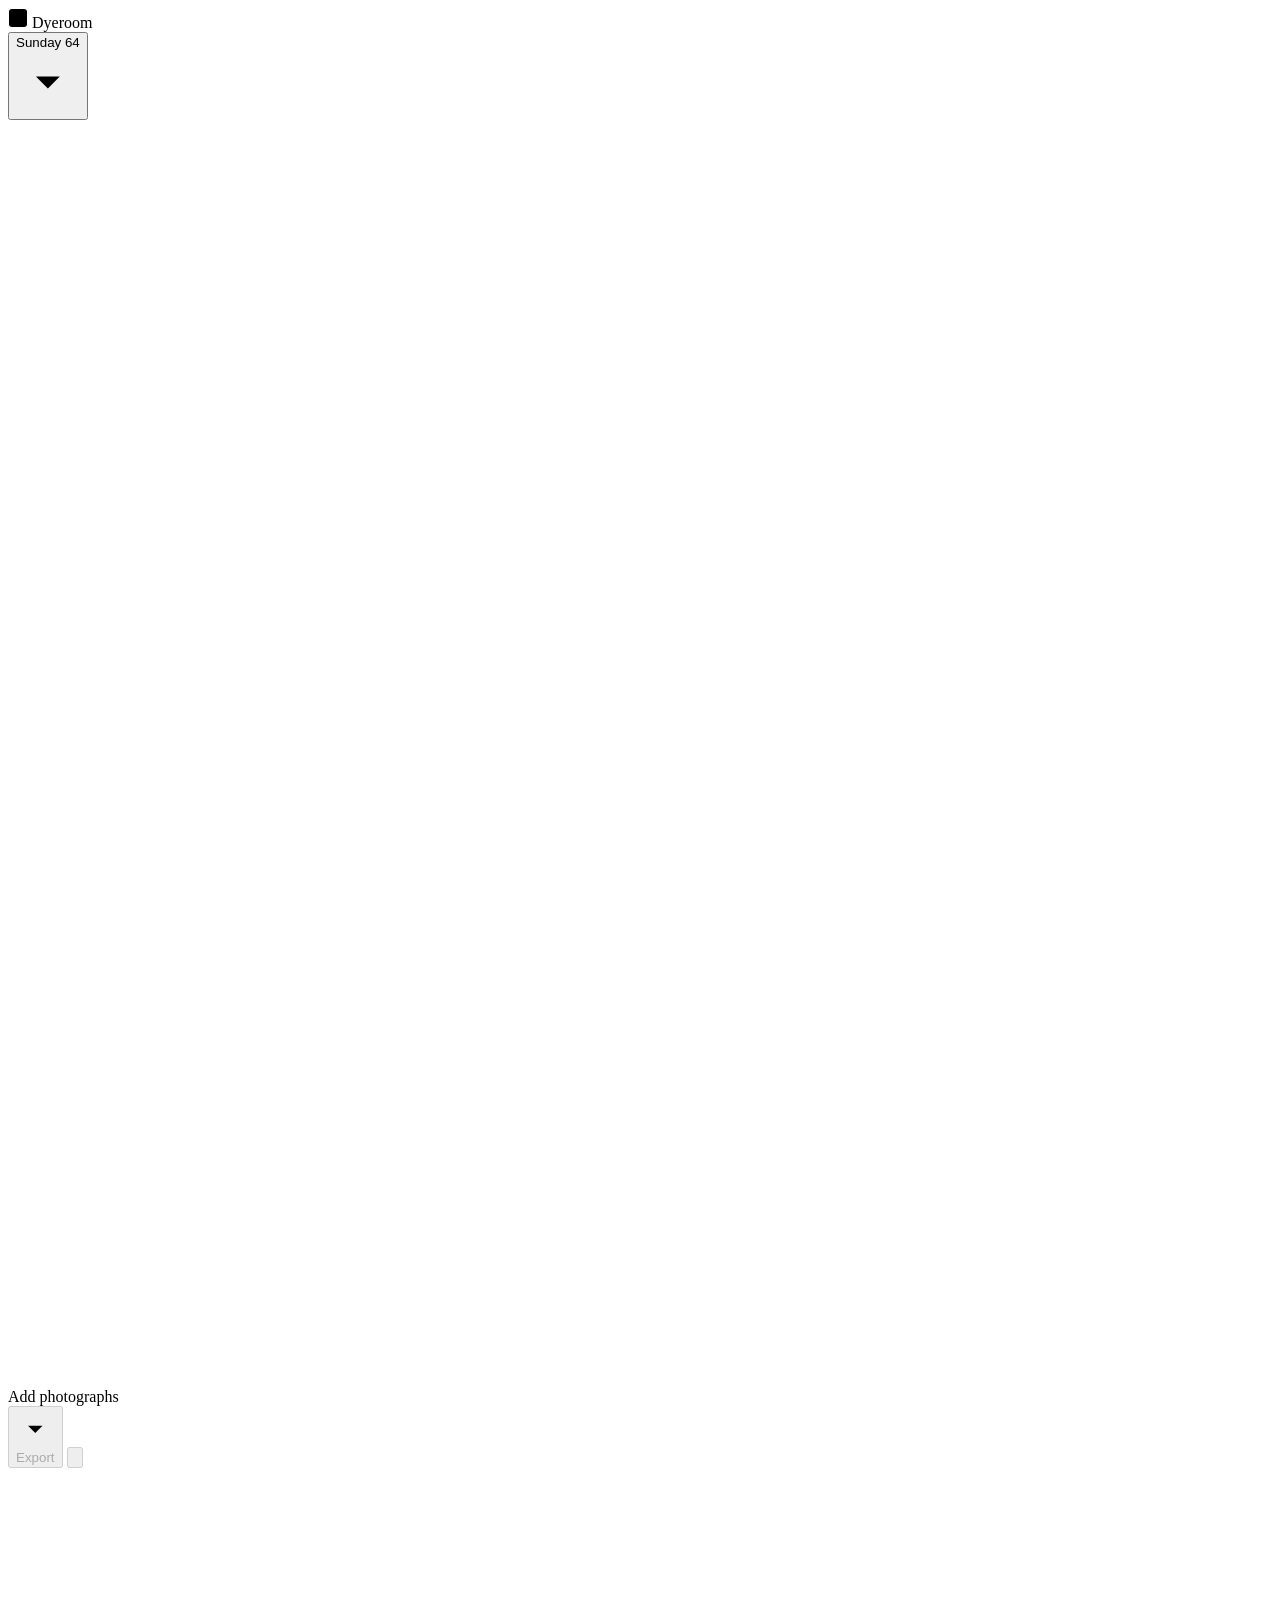
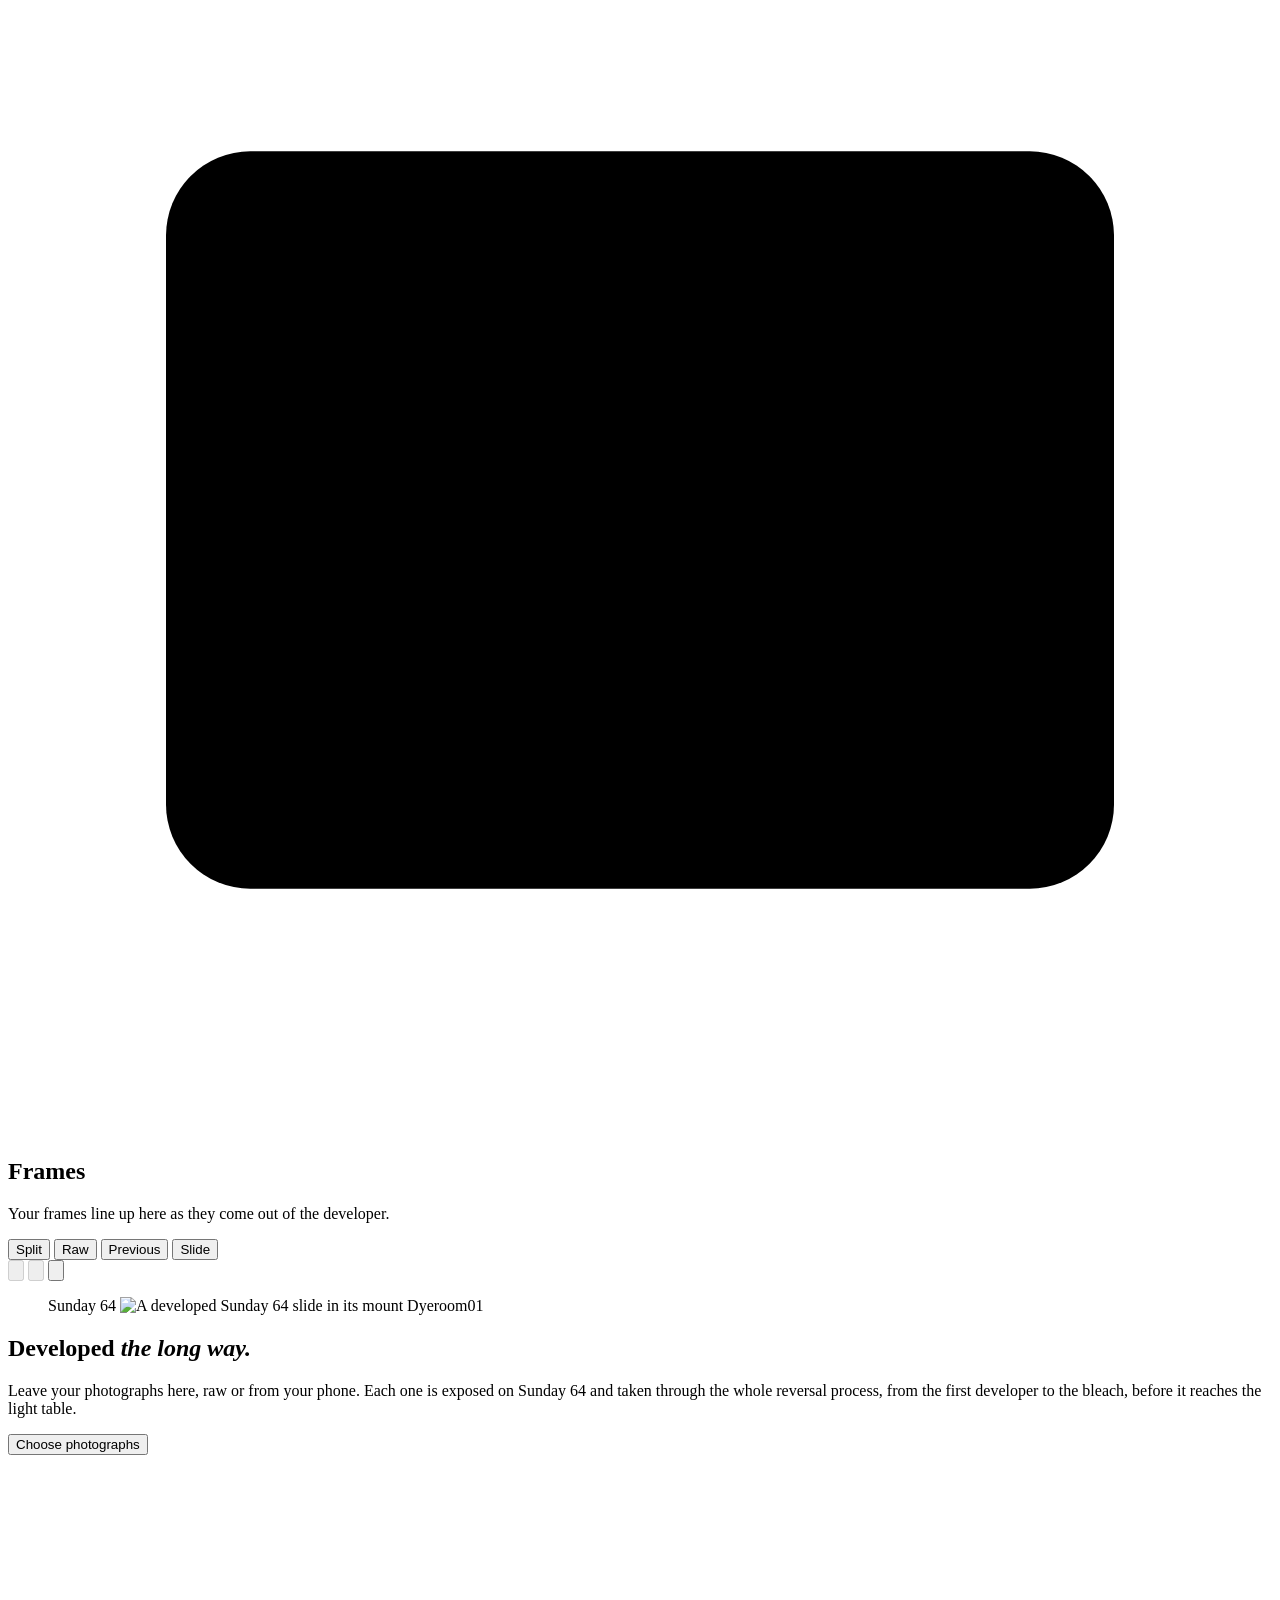
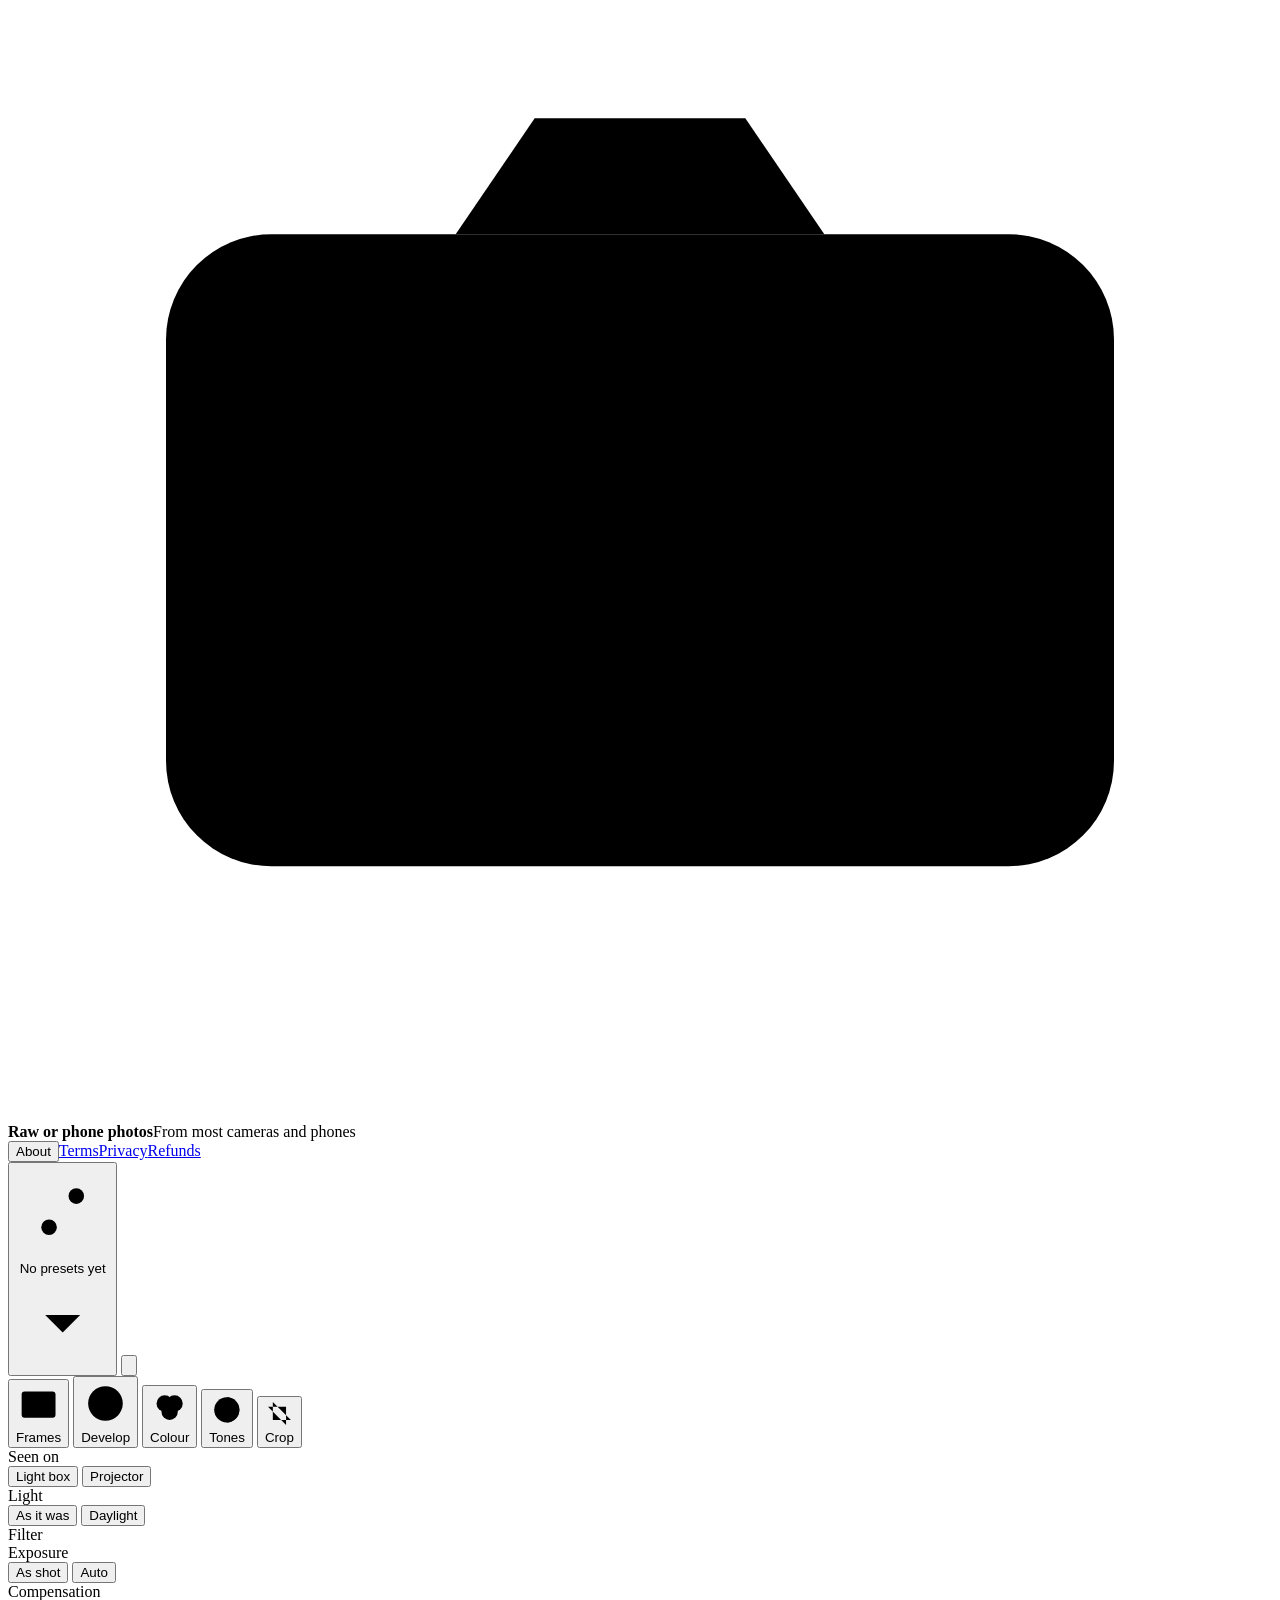
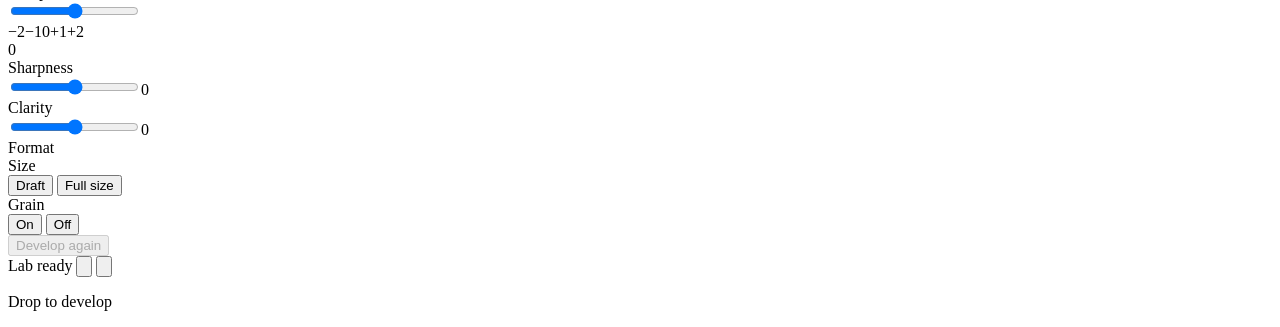
==== dyeroom/web/static/index.html @ c840f099 "Dyeroom: simulated slide and black-and-white film, open source under the AGPL The film model, the we" ====
<!doctype html>
<html lang="en">
<head>
<meta charset="utf-8">
<meta name="viewport" content="width=device-width, initial-scale=1">
<title>Dyeroom: the lab</title>
<meta name="robots" content="noindex">
<meta name="theme-color" content="#141311">
<link rel="icon" href="/static/icon.svg" type="image/svg+xml">
<link rel="icon" href="/favicon.ico" sizes="48x48">
<link rel="apple-touch-icon" href="/static/apple-touch-icon.png">
<link rel="manifest" href="/static/site.webmanifest">
<link rel="stylesheet" href="/static/style.css">
</head>
<body>
<div class="app">

<header class="topbar">
  <span class="brand">
    <svg width="20" height="20" viewBox="0 0 20 20" aria-hidden="true"><rect x="1" y="1" width="18" height="18" rx="3" class="card"></rect><rect x="4" y="6" width="12" height="8" rx="1" class="window"></rect><rect x="6" y="3" width="8" height="1.5" class="print"></rect></svg>
    Dyeroom
  </span>
  <span class="sep" aria-hidden="true"></span>
  <div class="picker">
    <button class="picker-button" id="film-button" type="button" aria-haspopup="menu" aria-expanded="false" aria-controls="film-menu" title="Film">
      <span class="film-chip" id="film-chip" aria-hidden="true"></span><span id="film-name">Sunday 64</span><svg class="chev" viewBox="0 0 24 24" aria-hidden="true"><path d="M7.5 10l4.5 4.5 4.5-4.5"/></svg>
    </button>
    <div class="menu" id="film-menu" role="menu" aria-label="Film" hidden></div>
  </div>
  <span class="spacer"></span>
  <button class="btn" id="sign-in" hidden>Sign in</button>
  <button class="btn account" id="account" hidden><svg viewBox="0 0 24 24" aria-hidden="true"><rect x="3" y="5" width="18" height="14" rx="1.6"/><rect x="6.5" y="9.5" width="11" height="5" rx="0.6"/><path d="M6.5 7.2h.01M9.5 7.2h.01M12.5 7.2h.01M15.5 7.2h.01M18.5 7.2h.01M6.5 16.8h.01M9.5 16.8h.01M12.5 16.8h.01M15.5 16.8h.01M18.5 16.8h.01"/></svg><span id="account-label"></span></button>
  <label class="btn with-icon" id="add" title="Raw files from most cameras, or JPEG, HEIC, TIFF and PNG (O)"><svg viewBox="0 0 24 24" aria-hidden="true"><path d="M12 5.5v13M5.5 12h13"/></svg><span>Add photographs</span><input type="file" id="picker" multiple hidden></label>
  <div class="split-button">
    <button class="btn primary with-icon" id="export-jpg" type="button" disabled title="Export JPEG (E)"><svg viewBox="0 0 24 24" aria-hidden="true"><path d="M12 4.5v10.5M7.5 10.5 12 15l4.5-4.5M5 19.5h14"/></svg><span>Export</span></button>
    <button class="btn primary more" id="export-more" type="button" disabled aria-haspopup="menu" aria-expanded="false" aria-controls="export-menu" aria-label="Choose the export format"><svg class="chev" viewBox="0 0 24 24" aria-hidden="true"><path d="M7.5 10l4.5 4.5 4.5-4.5"/></svg></button>
    <div class="menu" id="export-menu" role="menu" aria-label="Export" hidden></div>
  </div>
</header>

<div class="workspace">
  <nav class="library" id="library" aria-label="Frames">
    <div class="panel-head">
      <h2><svg viewBox="0 0 24 24" aria-hidden="true"><rect x="3" y="5" width="18" height="14" rx="1.6"/><rect x="6.5" y="9.5" width="11" height="5" rx="0.6"/><path d="M6.5 7.2h.01M9.5 7.2h.01M12.5 7.2h.01M15.5 7.2h.01M18.5 7.2h.01M6.5 16.8h.01M9.5 16.8h.01M12.5 16.8h.01M15.5 16.8h.01M18.5 16.8h.01"/></svg>Frames</h2>
      <span class="panel-tools">
        <button class="link" id="develop-all" hidden title="Develop every frame not developed yet, each with its own settings">Develop all</button>
        <button class="link" id="clear" hidden title="Delete every frame from the lab now">Clear</button>
        <span class="count" id="count"></span>
      </span>
    </div>
    <ul class="photos" id="photos"></ul>
    <p class="library-empty" id="library-empty">Your frames line up here as they come out of the developer.</p>
  </nav>

  <main class="viewer">
    <div class="toolbar">
      <div class="seg" id="compare" role="group" aria-label="Compare">
        <button data-compare="split" aria-pressed="true" title="Raw and result side by side (1)">Split</button>
        <button data-compare="raw" aria-pressed="false" title="The raw; click again for the result (2, or \ to switch)">Raw</button>
        <button data-compare="previous" aria-pressed="false" title="The development before this one, with the same finishing adjustments (3)">Previous</button>
        <button data-compare="slide" aria-pressed="false" title="The result; click again for the raw (4, or \ to switch)">Slide</button>
      </div>
      <span class="spacer"></span>
      <span class="mono meta" id="meta"></span>
      <span class="history" role="group" aria-label="Undo and redo">
        <button class="tool" id="undo" type="button" title="Undo" aria-label="Undo" disabled><svg viewBox="0 0 24 24" aria-hidden="true"><path d="M9 14.5 4.5 10 9 5.5"/><path d="M4.5 10h10a5 5 0 0 1 0 10H12"/></svg></button>
        <button class="tool" id="redo" type="button" title="Redo" aria-label="Redo" disabled><svg viewBox="0 0 24 24" aria-hidden="true"><path d="M15 14.5 19.5 10 15 5.5"/><path d="M19.5 10h-10a5 5 0 0 0 0 10H12"/></svg></button>
      </span>
      <button class="tool" id="fullscreen" type="button" title="Full screen (F)" aria-label="Full screen"><svg class="enter" viewBox="0 0 24 24" aria-hidden="true"><path d="M4.5 9V4.5H9M15 4.5h4.5V9M19.5 15v4.5H15M9 19.5H4.5V15"/></svg><svg class="leave" viewBox="0 0 24 24" aria-hidden="true"><path d="M9 4.5V9H4.5M19.5 9H15V4.5M15 19.5V15h4.5M4.5 15H9v4.5"/></svg></button>
    </div>

    <div class="stage" id="stage">
      <section class="welcome" id="welcome">
        <div class="welcome-top">
          <figure class="mount">
            <span class="mount-print mount-top">Sunday 64</span>
            <span class="mount-window"><img src="/static/sample-slide.jpg" alt="A developed Sunday 64 slide in its mount"></span>
            <span class="mount-print mount-bottom"><span>Dyeroom</span><span class="mono" id="mount-date"></span><span class="mono">01</span></span>
          </figure>
          <h1>Developed <em>the long way.</em></h1>
        </div>
        <div class="welcome-rest">
          <p class="pitch" id="pitch">Leave your photographs here, raw or from your phone. Each one is exposed on Sunday 64 and taken through the whole reversal process, from the first developer to the bleach, before it reaches the light table.</p>
          <div class="actions">
            <button class="btn primary" id="choose">Choose photographs</button>
            <button class="btn" id="sample" hidden>Try a sample</button>
          </div>
          <div class="features">
            <button class="feature" id="fact-film" hidden><svg viewBox="0 0 24 24" aria-hidden="true"><rect x="3" y="5" width="18" height="14" rx="1.6"/><rect x="6.5" y="9.5" width="11" height="5" rx="0.6"/><path d="M6.5 7.2h.01M9.5 7.2h.01M12.5 7.2h.01M15.5 7.2h.01M18.5 7.2h.01M6.5 16.8h.01M9.5 16.8h.01M12.5 16.8h.01M15.5 16.8h.01M18.5 16.8h.01"/></svg><span class="feature-text"><b id="fact-film-title"></b><span id="fact-film-note"></span></span></button>
            <a class="feature" id="fact-free" target="_blank" rel="noopener" hidden><svg viewBox="0 0 24 24" aria-hidden="true"><path d="M5 9.5h11v4.5a5 5 0 0 1-5 5h-1a5 5 0 0 1-5-5z"/><path d="M16 11h1.6a2.4 2.4 0 0 1 0 4.8H16"/><path d="M9 3.8c-.6.7-.6 1.5 0 2.2M12.5 3.8c-.6.7-.6 1.5 0 2.2"/></svg><span class="feature-text"><b>Free to use</b><span>Support it with a coffee</span></span></a>
            <div class="feature" id="fact-privacy" hidden title=""><svg viewBox="0 0 24 24" aria-hidden="true"><rect x="5" y="10.5" width="14" height="9.5" rx="2"/><path d="M8.5 10.5V8a3.5 3.5 0 0 1 7 0v2.5M12 14.4v2"/></svg><span class="feature-text"><b>Nothing is stored</b><span>Deleted when you leave</span></span></div>
            <div class="feature" id="fact-formats"><svg viewBox="0 0 24 24" aria-hidden="true"><path d="M8.5 7.2 10 5h4l1.5 2.2"/><rect x="3" y="7.2" width="18" height="12" rx="2"/><circle cx="12" cy="13.2" r="3.4"/></svg><span class="feature-text"><b>Raw or phone photos</b><span id="fact-formats-note">From most cameras and phones</span></span></div>
          </div>
          <nav class="legal-links" aria-label="Legal"><button type="button" id="about-link">About</button><a href="/terms">Terms</a><a href="/privacy">Privacy</a><a href="/refunds" class="refunds-link">Refunds</a><a class="contact-link" hidden>Contact</a></nav>
        </div>
      </section>

      <figure class="frame" id="frame" hidden>
        <div class="pane" id="pane-after"><div class="film"><img id="after" alt="Developed on Sunday 64"><canvas id="graded" hidden></canvas></div></div>
        <div class="pane" id="pane-before"><div class="film"><img id="before" alt="The raw file, rendered neutrally"><canvas id="graded-before" hidden></canvas></div></div>
        <div class="divider" id="divider" aria-hidden="true"><span class="knob"><svg viewBox="0 0 24 24"><path d="M9.5 7.5 5 12l4.5 4.5M14.5 7.5 19 12l-4.5 4.5"/></svg></span></div>
        <span class="tag tag-raw">Raw</span>
        <span class="tag tag-slide">Sunday 64</span>
        <div class="crop-box" id="crop-box" hidden>
          <span class="thirds" aria-hidden="true"></span>
          <span class="crop-handle corner" data-handle="nw"></span><span class="crop-handle corner" data-handle="ne"></span>
          <span class="crop-handle corner" data-handle="sw"></span><span class="crop-handle corner" data-handle="se"></span>
          <span class="crop-handle edge" data-handle="n"></span><span class="crop-handle edge" data-handle="s"></span>
          <span class="crop-handle edge" data-handle="w"></span><span class="crop-handle edge" data-handle="e"></span>
        </div>
      </figure>

      <div class="working" id="working" hidden>
        <img class="lab original" id="original" alt="" hidden>
        <canvas class="lab" id="lab" aria-hidden="true"></canvas>
        <div class="working-text">
          <p class="stage-name" id="stage-name"></p>
          <p class="step" id="step"></p>
          <div class="rule"><div class="rule-fill" id="rule-fill"></div></div>
          <div class="working-actions" id="working-ready" hidden>
            <button class="btn primary" id="develop-this" title="Develop this frame (D)">Develop</button>
            <button class="btn" id="develop-rest" hidden title="Develop every frame not developed yet, each with its own settings">Develop all</button>
          </div>
          <button class="btn primary" id="working-buy" hidden>Buy film</button>
          <div class="working-actions" id="working-mono" hidden>
            <button class="btn primary" id="as-print">Print on Monday 400</button>
            <button class="btn" id="as-colour" hidden title="An AI model guesses the colours; the tones stay the photograph's own">Colourise, then develop</button>
          </div>
        </div>
      </div>
    </div>

    <div class="infobar" id="infobar"></div>
  </main>

  <div class="splitter" id="split-library" data-pane="library" role="separator" aria-orientation="vertical" aria-controls="library" aria-label="Width of the frames" tabindex="0" title="Drag to resize; double-click for the usual width"></div>
  <div class="splitter" id="split-inspector" data-pane="inspector" role="separator" aria-orientation="vertical" aria-controls="inspector" aria-label="Width of the tools" tabindex="0" title="Drag to resize; double-click for the usual width"></div>

  <aside class="inspector" id="inspector" aria-label="Inspector">
    <div class="presets">
      <button class="preset-button empty" id="preset-button" aria-haspopup="menu" aria-expanded="false" aria-controls="preset-menu" title="Presets">
        <svg viewBox="0 0 24 24" aria-hidden="true"><path d="M4 8h9.5M17.5 8H20M4 16h2.5M10.5 16H20"/><circle cx="15.5" cy="8" r="2"/><circle cx="8.5" cy="16" r="2"/></svg>
        <span class="preset-name" id="preset-current">No presets yet</span>
        <svg class="chevron" viewBox="0 0 24 24" aria-hidden="true"><path d="M7.5 10l4.5 4.5 4.5-4.5"/></svg>
      </button>
      <button class="preset-add" id="preset-new" title="Save these settings as a preset" aria-label="Save these settings as a preset">
        <svg viewBox="0 0 24 24" aria-hidden="true"><path d="M12 5.5v13M5.5 12h13"/></svg>
      </button>
      <div class="menu" id="preset-menu" role="menu" aria-label="Presets" hidden></div>
    </div>
    <nav class="tabs" id="tabs" role="tablist" aria-label="Tools">
      <button class="tab tab-frames" role="tab" id="tab-frames" data-tab="frames" aria-controls="library" aria-selected="false"><svg viewBox="0 0 24 24" aria-hidden="true"><rect x="3" y="5" width="18" height="14" rx="1.6"/><rect x="6.5" y="9.5" width="11" height="5" rx="0.6"/><path d="M6.5 7.2h.01M9.5 7.2h.01M12.5 7.2h.01M15.5 7.2h.01M18.5 7.2h.01M6.5 16.8h.01M9.5 16.8h.01M12.5 16.8h.01M15.5 16.8h.01M18.5 16.8h.01"/></svg><span>Frames<span class="tab-count mono" id="tab-count"></span></span></button>
      <button class="tab" role="tab" id="tab-develop" data-tab="develop" aria-controls="sect-develop" aria-selected="true"><svg viewBox="0 0 24 24" aria-hidden="true"><circle cx="12" cy="12" r="8.5"/><path d="M12 3.5l3.4 5.9M20.5 12h-6.8M16.3 19.4 12.9 13.5M7.7 19.4l3.4-5.9M3.5 12h6.8M7.7 4.6l3.4 5.9"/></svg><span>Develop</span></button>
      <button class="tab" role="tab" id="tab-colour" data-tab="colour" aria-controls="sect-colour" aria-selected="false"><svg viewBox="0 0 24 24" aria-hidden="true"><circle cx="9" cy="9.5" r="5"/><circle cx="15" cy="9.5" r="5"/><circle cx="12" cy="14.5" r="5"/></svg><span>Colour</span></button>
      <button class="tab" role="tab" id="tab-tones" data-tab="tones" aria-controls="sect-tones" aria-selected="false"><svg viewBox="0 0 24 24" aria-hidden="true"><circle cx="12" cy="12" r="8.5"/><path class="fill" d="M12 3.5a8.5 8.5 0 0 1 0 17z"/></svg><span>Tones</span></button>
      <button class="tab" role="tab" id="tab-crop" data-tab="crop" aria-controls="sect-crop" aria-selected="false"><svg viewBox="0 0 24 24" aria-hidden="true"><path d="M6.5 2.5v15h15M2.5 6.5h15v15"/></svg><span>Crop</span></button>
    </nav>
    <section class="sect" id="sect-develop" role="tabpanel" aria-labelledby="tab-develop">
      <div class="sect-body">
        <div class="rows">
          <span class="label" data-film="colour">Seen on</span>
          <div class="seg" role="group" aria-label="Seen on" data-film="colour">
            <button data-key="view" data-value="lightbox">Light box</button>
            <button data-key="view" data-value="projector">Projector</button>
          </div>
          <span class="label" data-film="colour">Light</span>
          <div class="seg" role="group" aria-label="Light" data-film="colour">
            <button data-key="light" data-value="native" title="Daylight film sees the scene's real light">As it was</button>
            <button data-key="light" data-value="balanced" title="As if everything were lit by daylight">Daylight</button>
          </div>
          <span class="label" id="filter-label" data-film="colour">Filter</span>
          <div class="dropdown" id="filter" data-film="colour"></div>
          <span class="label" data-film="mono" hidden>Rated at</span>
          <div class="seg" role="group" aria-label="Rated at" data-film="mono" hidden title="Exposure index: 1600 and 3200 are push-developed">
            <button data-key="rating" data-value="400">400</button>
            <button data-key="rating" data-value="800">800</button>
            <button data-key="rating" data-value="1600">1600</button>
            <button data-key="rating" data-value="3200">3200</button>
          </div>
          <span class="label" id="bw-filter-label" data-film="mono" hidden>Filter</span>
          <div class="dropdown" id="bw-filter" data-film="mono" hidden></div>
          <span class="label">Exposure</span>
          <div class="seg" role="group" aria-label="Exposure">
            <button data-key="exposure" data-value="camera" title="As bright as the raw file, rendered neutrally">As shot</button>
            <button data-key="exposure" data-value="auto" title="Placed from the scene itself: corrects under- and overexposed files">Auto</button>
          </div>
          <label class="label" for="ev">Compensation</label>
          <div class="dial">
            <div class="dial-track">
              <input type="range" id="ev" min="-6" max="6" step="1" value="0">
              <div class="scale mono" aria-hidden="true"><span>−2</span><span>−1</span><span>0</span><span>+1</span><span>+2</span></div>
            </div>
            <output class="mono" id="ev-out">0</output>
          </div>
          <label class="label" for="sharpness">Sharpness</label>
          <div class="slider" title="Softer, like an older lens, or crisper. Any sharpening the camera added is taken out first"><input type="range" id="sharpness" min="-100" max="100" step="5" value="0"><output class="mono" id="sharpness-out">0</output></div>
          <label class="label" for="clarity">Clarity</label>
          <div class="slider" title="Contrast of textures and details, without changing the light and dark of larger areas"><input type="range" id="clarity" min="-100" max="100" step="5" value="0"><output class="mono" id="clarity-out">0</output></div>
          <span class="label" data-film="mono" hidden>Paper grade</span>
          <div class="seg" role="group" aria-label="Paper grade" data-film="mono" hidden title="Softer to harder printing paper">
            <button data-key="grade" data-value="1">1</button>
            <button data-key="grade" data-value="2">2</button>
            <button data-key="grade" data-value="3">3</button>
            <button data-key="grade" data-value="4">4</button>
            <button data-key="grade" data-value="5">5</button>
          </div>
          <span class="label" data-film="mono" hidden>Selenium</span>
          <div class="seg" role="group" aria-label="Selenium toner" data-film="mono" hidden>
            <button data-key="toning" data-value="none">None</button>
            <button data-key="toning" data-value="light" title="Selenium toner 1+20: deeper blacks, barely any colour change">Light</button>
            <button data-key="toning" data-value="strong" title="Selenium toner 1+5: shadows and mid-tones turn purplish brown">Strong</button>
          </div>
          <span class="label" id="format-label">Format</span>
          <div class="dropdown" id="format" title="On a bigger frame the grain is finer"></div>
          <span class="label">Size</span>
          <div class="seg" role="group" aria-label="Size">
            <button data-key="size" data-value="draft" id="size-draft">Draft</button>
            <button data-key="size" data-value="full" id="size-full">Full size</button>
          </div>
          <span class="label">Grain</span>
          <div class="seg" role="group" aria-label="Grain">
            <button data-key="grain" data-value="true">On</button>
            <button data-key="grain" data-value="false">Off</button>
          </div>
        </div>
        <p class="note" id="sharpening-note" hidden>The camera sharpened this photograph. The film is exposed without that sharpening, as it would have seen the scene; move Sharpness to the right for a crisper picture.</p>
        <button class="btn block" id="again" disabled>Develop again</button>
      </div>
    </section>

    <section class="sect" id="sect-colour" role="tabpanel" aria-labelledby="tab-colour" hidden>
      <div class="sect-body">
        <div class="bands" id="bands" role="group" aria-label="Colour to adjust"></div>
        <div class="rows trio">
          <label class="label" for="band-hue">Hue</label>
          <div class="slider"><input type="range" id="band-hue" min="-100" max="100" value="0" data-param="0"><output class="mono">0</output></div>
          <label class="label" for="band-sat">Saturation</label>
          <div class="slider"><input type="range" id="band-sat" min="-100" max="100" value="0" data-param="1"><output class="mono">0</output></div>
          <label class="label" for="band-light">Light</label>
          <div class="slider"><input type="range" id="band-light" min="-100" max="100" value="0" data-param="2"><output class="mono">0</output></div>
        </div>
        <button class="btn block" id="reset-colour" disabled>Reset colour</button>
      </div>
    </section>

    <section class="sect" id="sect-tones" role="tabpanel" aria-labelledby="tab-tones" hidden>
      <div class="sect-body">
        <div class="wheels">
          <div class="wheel" data-wheel="shadows"><canvas width="216" height="216" aria-label="Shadows colour: drag to tint, double-click to clear"></canvas><span class="label">Shadows</span><input type="range" min="-100" max="100" value="0" aria-label="Shadows light"></div>
          <div class="wheel" data-wheel="midtones"><canvas width="216" height="216" aria-label="Midtones colour: drag to tint, double-click to clear"></canvas><span class="label">Midtones</span><input type="range" min="-100" max="100" value="0" aria-label="Midtones light"></div>
          <div class="wheel" data-wheel="highlights"><canvas width="216" height="216" aria-label="Highlights colour: drag to tint, double-click to clear"></canvas><span class="label">Highlights</span><input type="range" min="-100" max="100" value="0" aria-label="Highlights light"></div>
        </div>
        <button class="btn block" id="reset-tones" disabled>Reset tones</button>
      </div>
    </section>

    <section class="sect" id="sect-crop" role="tabpanel" aria-labelledby="tab-crop" hidden>
      <div class="sect-body">
        <div class="rows trio">
          <span class="label" id="aspect-label">Aspect</span>
          <div class="pair">
            <div class="dropdown" id="aspect"></div>
            <button class="tool framed" id="aspect-swap" type="button" title="Portrait or landscape" aria-label="Switch the crop between portrait and landscape"><svg viewBox="0 0 24 24" aria-hidden="true"><rect x="4" y="7" width="11" height="13" rx="1.5"/><path d="M15 4.5h2.5a2 2 0 0 1 2 2V9M17.5 11.5l2-2.5 2 2.5"/></svg></button>
          </div>
          <label class="label" for="straighten">Straighten</label>
          <div class="slider"><input type="range" id="straighten" min="-45" max="45" step="0.1" value="0"><output class="mono" id="straighten-out">0°</output></div>
          <span class="label">Rotate</span>
          <div class="pair">
            <button class="btn with-icon" id="rotate-left" type="button" title="Turn a quarter to the left ([)"><svg viewBox="0 0 24 24" aria-hidden="true"><path d="M8 4.5 4.5 8 8 11.5"/><path d="M4.5 8H14a5.5 5.5 0 0 1 0 11h-3"/></svg><span>Left</span></button>
            <button class="btn with-icon" id="rotate-right" type="button" title="Turn a quarter to the right (])"><svg viewBox="0 0 24 24" aria-hidden="true"><path d="M16 4.5 19.5 8 16 11.5"/><path d="M19.5 8H10a5.5 5.5 0 0 0 0 11h3"/></svg><span>Right</span></button>
          </div>
        </div>
        <p class="note">Drag the corners on the photograph. The crop is made from the developed slide at export, like cropping a scan: it enlarges the grain with the picture.</p>
        <div class="finish">
          <button class="btn" id="reset-crop" disabled>Reset crop</button>
          <button class="btn primary" id="crop-done" title="Back to the picture, cropped (Return)">Done</button>
        </div>
      </div>
    </section>
  </aside>
</div>

<aside class="coffee-note" id="coffee-note" aria-labelledby="coffee-title" aria-live="polite" hidden>
  <figure class="coffee-mount" aria-hidden="true"><img id="coffee-frame" alt=""></figure>
  <div class="coffee-text">
    <h2 id="coffee-title">Five frames developed</h2>
    <p>Dyeroom is free, and made by one photographer. If it is useful to you, a coffee keeps the lab running and the work going.</p>
    <div class="coffee-actions">
      <a class="coffee-go" id="coffee-go" target="_blank" rel="noopener"><svg viewBox="0 0 24 24" aria-hidden="true"><path d="M5 9.5h11v4.5a5 5 0 0 1-5 5h-1a5 5 0 0 1-5-5z"/><path d="M16 11h1.6a2.4 2.4 0 0 1 0 4.8H16"/><path d="M9 3.8c-.6.7-.6 1.5 0 2.2M12.5 3.8c-.6.7-.6 1.5 0 2.2"/></svg>Buy me a coffee</a>
      <button class="link" id="coffee-later" type="button">Not now</button>
    </div>
  </div>
</aside>

<footer class="statusbar" id="statusbar">
  <span class="lamp" id="lamp" aria-hidden="true"></span>
  <span id="status-text">Lab ready</span>
  <span class="status-bar" id="status-bar" hidden><span id="status-fill"></span></span>
  <span class="spacer"></span>
  <span id="queue"></span>
  <a class="status-link donate-link" id="donate-status" target="_blank" rel="noopener" hidden><svg viewBox="0 0 24 24" aria-hidden="true"><path d="M5 9.5h11v4.5a5 5 0 0 1-5 5h-1a5 5 0 0 1-5-5z"/><path d="M16 11h1.6a2.4 2.4 0 0 1 0 4.8H16"/><path d="M9 3.8c-.6.7-.6 1.5 0 2.2M12.5 3.8c-.6.7-.6 1.5 0 2.2"/></svg>Buy me a coffee</a>
  <button class="status-tool" id="keys-open" type="button" title="Keyboard shortcuts (?)" aria-label="Keyboard shortcuts"><svg viewBox="0 0 24 24" aria-hidden="true"><rect x="2.5" y="6" width="19" height="12" rx="2"/><path d="M6 9.5h.01M9 9.5h.01M12 9.5h.01M15 9.5h.01M18 9.5h.01M6 12.5h.01M18 12.5h.01M9 12.5h6M8 15h8"/></svg></button>
  <button class="status-tool" id="about-open" type="button" title="About Dyeroom" aria-label="About Dyeroom"><svg viewBox="0 0 24 24" aria-hidden="true"><circle cx="12" cy="12" r="8.5"/><path d="M12 11v5.5M12 7.8h.01"/></svg></button>
</footer>
</div>

<dialog class="dialog sheet" id="about" aria-labelledby="about-title" tabindex="-1">
  <header class="sheet-head">
    <svg class="sheet-mark" viewBox="0 0 20 20" aria-hidden="true"><rect x="1" y="1" width="18" height="18" rx="3" class="card"></rect><rect x="4" y="6" width="12" height="8" rx="1" class="window"></rect><rect x="6" y="3" width="8" height="1.5" class="print"></rect></svg>
    <div class="sheet-heading"><h2 id="about-title">Dyeroom</h2><p class="sheet-sub">Developed the long way.</p></div>
    <button class="sheet-close" type="button" data-close aria-label="Close"><svg viewBox="0 0 24 24" aria-hidden="true"><path d="M7 7l10 10M17 7 7 17"/></svg></button>
  </header>
  <section class="about-part">
    <h3>How it works</h3>
    <p>Each photograph is exposed on a simulated film and taken through its chemistry step by step. Sunday 64 is a colour slide film: latent image, first developer, re-exposure, three colour developers, bleach and fix, then the slide on a light box or a projector screen. Monday 400 is a black-and-white negative: developer, stop bath and fixer, then enlarged onto paper.</p>
  </section>
  <section class="about-part" id="about-free" hidden>
    <h3>Free to use</h3>
    <p>Every film, setting and kind of export is free for everyone. If Dyeroom is useful to you, you can keep it going with a coffee: <a class="donate-link" target="_blank" rel="noopener"><svg viewBox="0 0 24 24" aria-hidden="true"><path d="M5 9.5h11v4.5a5 5 0 0 1-5 5h-1a5 5 0 0 1-5-5z"/><path d="M16 11h1.6a2.4 2.4 0 0 1 0 4.8H16"/><path d="M9 3.8c-.6.7-.6 1.5 0 2.2M12.5 3.8c-.6.7-.6 1.5 0 2.2"/></svg>Buy me a coffee</a>. A donation buys nothing extra; everyone gets the same.</p>
  </section>
  <section class="about-part" id="about-privacy" hidden>
    <h3>Your photographs</h3>
    <p id="privacy-about"></p>
  </section>
  <section class="about-part">
    <h3>Films and data</h3>
    <p class="fine">Sunday 64 is modelled on Kodak Kodachrome 64, Monday 400 on Kodak Tri-X 400. Kodak, Kodachrome and Tri-X are trademarks of Eastman Kodak Company. Dyeroom is an independent project and is not affiliated with, sponsored by or endorsed by Kodak.</p>
    <p class="fine">Film data from Kodak's Kodachrome 64 data sheets (E-88, E-55) and Tri-X data sheet (F-4017); Status A densitometer response after Giorgianni, Madden &amp; Kriss, via the spektrafilm project by Andrea Volpato. Sample raw from raw.pixls.us (CC0).</p>
  </section>
  <section class="about-part">
    <h3>Colourising</h3>
    <p class="fine">DDColor by Xiaoyang Kang, Tao Yang, Wenqi Ouyang, Peiran Ren, Lingzhi Li and Xuansong Xie (DAMO Academy, Alibaba Group), under the Apache License 2.0. Photographs it colours are marked as edited with generative AI in their metadata, never in the picture. <a href="/licences" target="_blank" rel="noopener">Licences</a></p>
  </section>
  <nav class="legal-links" aria-label="Legal"><a href="/terms" target="_blank" rel="noopener">Terms</a><a href="/privacy" target="_blank" rel="noopener">Privacy</a><a href="/refunds" class="refunds-link" target="_blank" rel="noopener">Refunds</a><a class="contact-link" hidden>Contact</a></nav>
</dialog>

<dialog class="dialog sheet" id="signin" aria-labelledby="signin-title" tabindex="-1">
  <header class="sheet-head">
    <div class="sheet-heading"><h2 id="signin-title">Sign in to develop</h2><p class="sheet-sub">Your first <span id="free-count">5</span> photographs are free. No password to make: use your Apple or Google account.</p></div>
    <button class="sheet-close" type="button" data-close aria-label="Close"><svg viewBox="0 0 24 24" aria-hidden="true"><path d="M7 7l10 10M17 7 7 17"/></svg></button>
  </header>
  <div class="sso" id="providers"></div>
  <p class="fine sheet-fine">By signing in you agree to the <a href="/terms" target="_blank" rel="noopener">terms</a>; the <a href="/privacy" target="_blank" rel="noopener">privacy notice</a> says what is kept. The sample on the first page develops without signing in.</p>
</dialog>

<dialog class="dialog sheet wide" id="film-sheet" aria-labelledby="film-title" tabindex="-1">
  <header class="sheet-head">
    <div class="sheet-heading"><h2 id="film-title">Buy film</h2><p class="sheet-sub" id="film-note"></p></div>
    <button class="sheet-close" type="button" data-close aria-label="Close"><svg viewBox="0 0 24 24" aria-hidden="true"><path d="M7 7l10 10M17 7 7 17"/></svg></button>
  </header>
  <div class="plans" id="plans" role="radiogroup" aria-label="Film to buy"></div>
  <button class="btn primary sheet-cta" id="film-buy" type="button">Buy</button>
  <p class="fine sheet-fine" id="film-fine"></p>
</dialog>

<dialog class="dialog sheet" id="preset-sheet" aria-labelledby="preset-title" tabindex="-1">
  <header class="sheet-head">
    <div class="sheet-heading"><h2 id="preset-title">Save preset</h2><p class="sheet-sub">The development settings and this frame's Colour and Tones, to use on other photographs.</p></div>
    <button class="sheet-close" type="button" data-close aria-label="Close"><svg viewBox="0 0 24 24" aria-hidden="true"><path d="M7 7l10 10M17 7 7 17"/></svg></button>
  </header>
  <form method="dialog" class="sheet-form">
    <label class="field-label" for="preset-name">Name</label>
    <input type="text" class="text" id="preset-name" maxlength="60" placeholder="For example Street at night" autocomplete="off" required>
    <button class="btn primary sheet-cta" value="save">Save preset</button>
    <p class="fine sheet-fine">A preset with the same name is replaced.</p>
  </form>
</dialog>

<dialog class="dialog sheet" id="account-sheet" aria-labelledby="account-title" tabindex="-1">
  <header class="sheet-head">
    <span class="monogram" id="account-initial" aria-hidden="true"></span>
    <div class="sheet-heading"><h2 id="account-title">Account</h2><p class="sheet-sub" id="account-who"></p></div>
    <button class="sheet-close" type="button" data-close aria-label="Close"><svg viewBox="0 0 24 24" aria-hidden="true"><path d="M7 7l10 10M17 7 7 17"/></svg></button>
  </header>
  <div class="stats">
    <div class="stat">
      <span class="stat-label">Frames left</span>
      <b class="stat-value" id="account-frames"></b>
      <span class="stat-note">One per photograph</span>
    </div>
    <div class="stat">
      <span class="stat-label">Plan</span>
      <b class="stat-value" id="account-plan"></b>
      <span class="meter" id="account-meter" hidden><span id="account-meter-fill"></span></span>
      <span class="stat-note" id="account-plan-note"></span>
    </div>
  </div>
  <div class="sheet-list">
    <button class="sheet-row" id="account-buy" type="button"><svg viewBox="0 0 24 24" aria-hidden="true"><rect x="3" y="5" width="18" height="14" rx="1.6"/><rect x="6.5" y="9.5" width="11" height="5" rx="0.6"/><path d="M6.5 7.2h.01M9.5 7.2h.01M12.5 7.2h.01M15.5 7.2h.01M18.5 7.2h.01M6.5 16.8h.01M9.5 16.8h.01M12.5 16.8h.01M15.5 16.8h.01M18.5 16.8h.01"/></svg><span>Buy film</span><svg class="end" viewBox="0 0 24 24" aria-hidden="true"><path d="M10 7l5 5-5 5"/></svg></button>
    <button class="sheet-row" id="account-manage" type="button" hidden><svg viewBox="0 0 24 24" aria-hidden="true"><path d="M6 3.5h12v17l-2-1.3-2 1.3-2-1.3-2 1.3-2-1.3-2 1.3zM9 8.5h6M9 12h6M9 15.5h3.5"/></svg><span id="account-manage-label">Plan and receipts</span><svg class="end" viewBox="0 0 24 24" aria-hidden="true"><path d="M9 6.5h8.5V15M17.5 6.5 7 17"/></svg></button>
    <button class="sheet-row" id="account-out" type="button"><svg viewBox="0 0 24 24" aria-hidden="true"><path d="M14 4.5H6.5a1.5 1.5 0 0 0-1.5 1.5v12a1.5 1.5 0 0 0 1.5 1.5H14M10.5 12H20M16.5 8.5 20 12l-3.5 3.5"/></svg><span>Sign out</span></button>
    <div class="sheet-sep"></div>
    <button class="sheet-row danger" id="account-delete" type="button"><svg viewBox="0 0 24 24" aria-hidden="true"><path d="M4.5 7h15M9.5 7V4.8h5V7M6.5 7l1 12.2h9l1-12.2"/></svg><span>Delete account</span></button>
  </div>
</dialog>

<dialog class="dialog sheet" id="keys-sheet" aria-labelledby="keys-title" tabindex="-1">
  <header class="sheet-head">
    <div class="sheet-heading"><h2 id="keys-title">Keyboard shortcuts</h2><p class="sheet-sub">For the frame in view. Escape leaves full screen.</p></div>
    <button class="sheet-close" type="button" data-close aria-label="Close"><svg viewBox="0 0 24 24" aria-hidden="true"><path d="M7 7l10 10M17 7 7 17"/></svg></button>
  </header>
  <section class="about-part">
    <h3>Frames</h3>
    <dl class="keys">
      <dt><kbd>↑</kbd><kbd>↓</kbd></dt><dd>Previous and next frame</dd>
      <dt><kbd>Delete</kbd></dt><dd>Remove the frame from the lab</dd>
      <dt><kbd>O</kbd></dt><dd>Add photographs</dd>
    </dl>
  </section>
  <section class="about-part">
    <h3>Compare</h3>
    <dl class="keys">
      <dt><kbd>1</kbd><kbd>2</kbd><kbd>3</kbd><kbd>4</kbd></dt><dd>Split, Raw, Previous, Slide</dd>
      <dt><kbd>\</kbd></dt><dd>Switch between the raw and the result</dd>
      <dt><kbd>Space</kbd></dt><dd>Hold to see the raw</dd>
      <dt><kbd>C</kbd></dt><dd>Next comparison</dd>
      <dt><kbd>F</kbd></dt><dd>Full screen</dd>
    </dl>
  </section>
  <section class="about-part">
    <h3>Developing</h3>
    <dl class="keys">
      <dt><kbd>D</kbd></dt><dd>Develop again</dd>
      <dt><kbd class="mod">⌘</kbd><kbd>Z</kbd></dt><dd>Undo a change to Colour, Tones or Crop</dd>
      <dt><kbd>Shift</kbd><kbd class="mod">⌘</kbd><kbd>Z</kbd></dt><dd>Redo</dd>
      <dt><kbd>R</kbd></dt><dd>Crop and straighten; again, or Return, to finish</dd>
      <dt><kbd>[</kbd><kbd>]</kbd></dt><dd>Turn a quarter left or right while cropping</dd>
      <dt><kbd>E</kbd></dt><dd>Export JPEG</dd>
      <dt><kbd>Shift</kbd><kbd>E</kbd></dt><dd>Export 16-bit TIFF</dd>
      <dt><kbd>?</kbd></dt><dd>These shortcuts</dd>
    </dl>
  </section>
</dialog>

<div class="veil" id="veil" aria-hidden="true"><p>Drop to develop</p></div>
<script src="/static/grade.js"></script>
<script src="/static/lab.js"></script>
<script src="/static/app.js"></script>
</body>
</html>
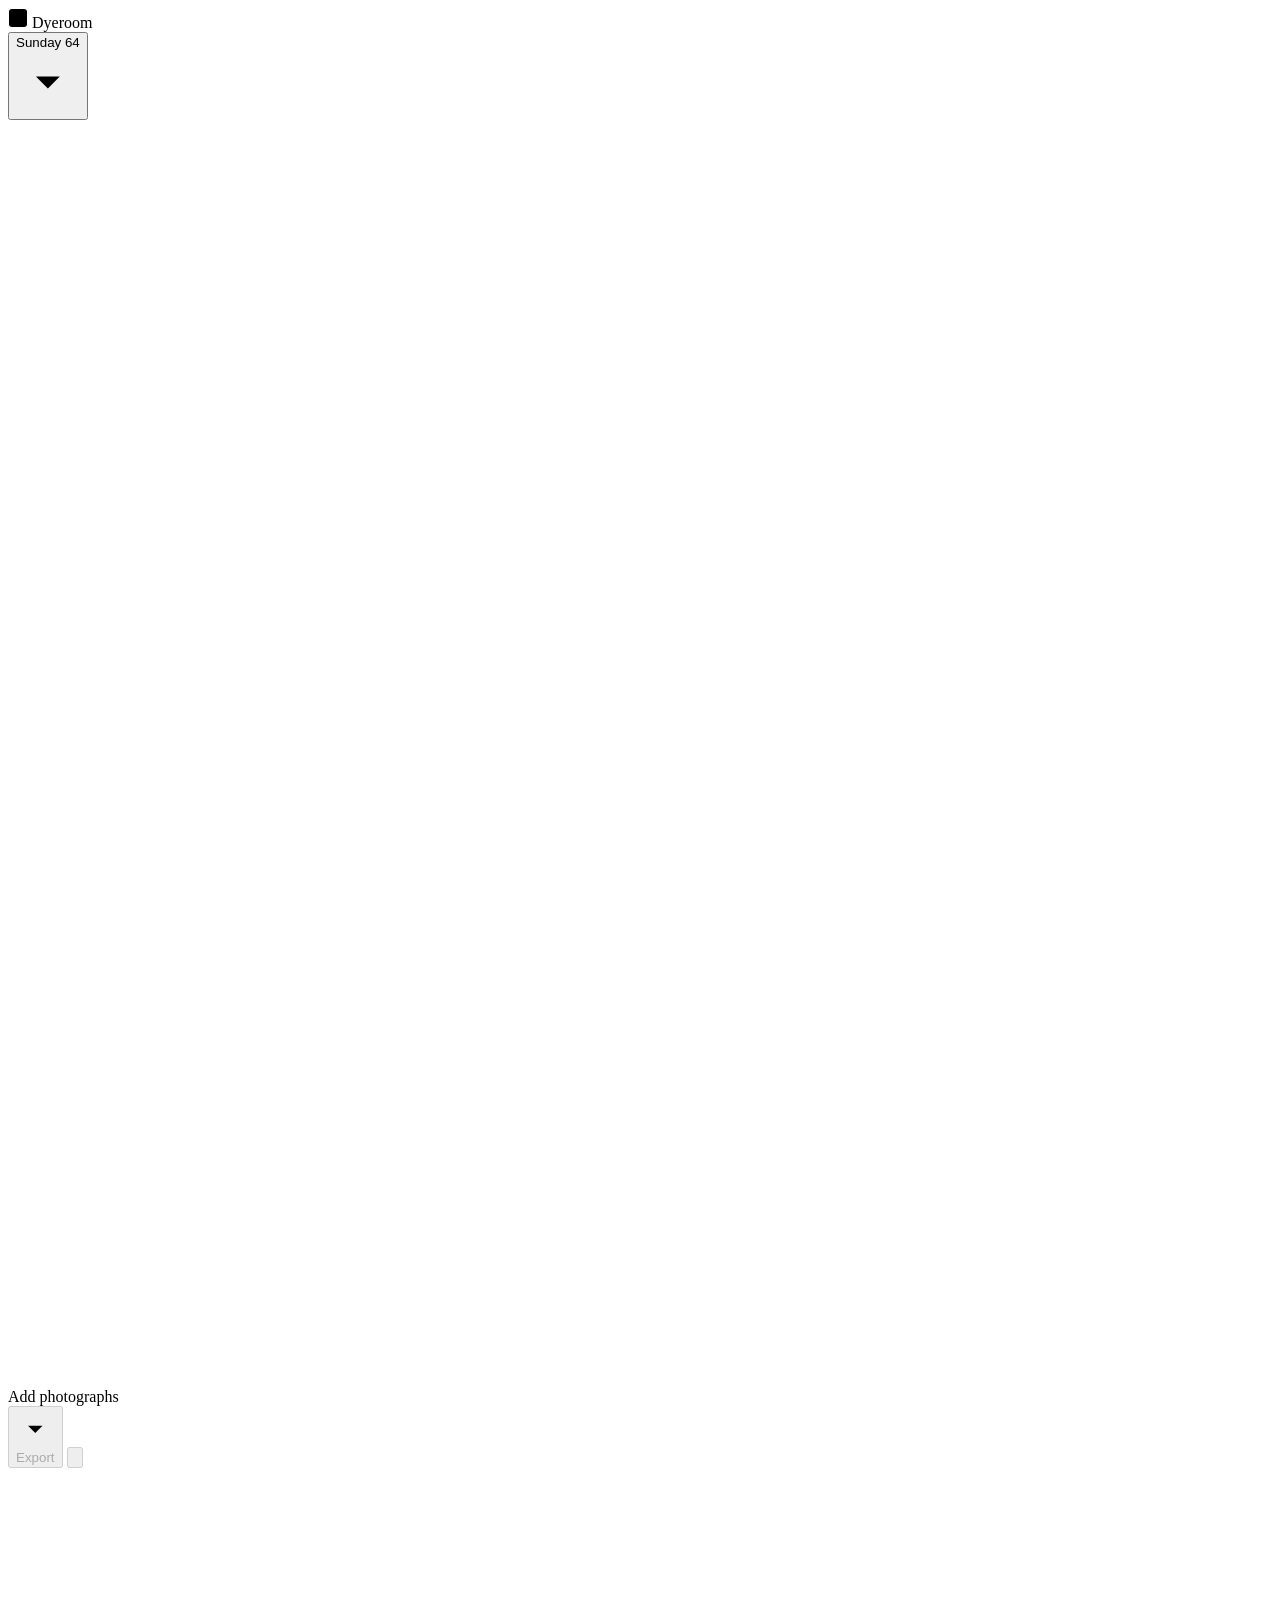
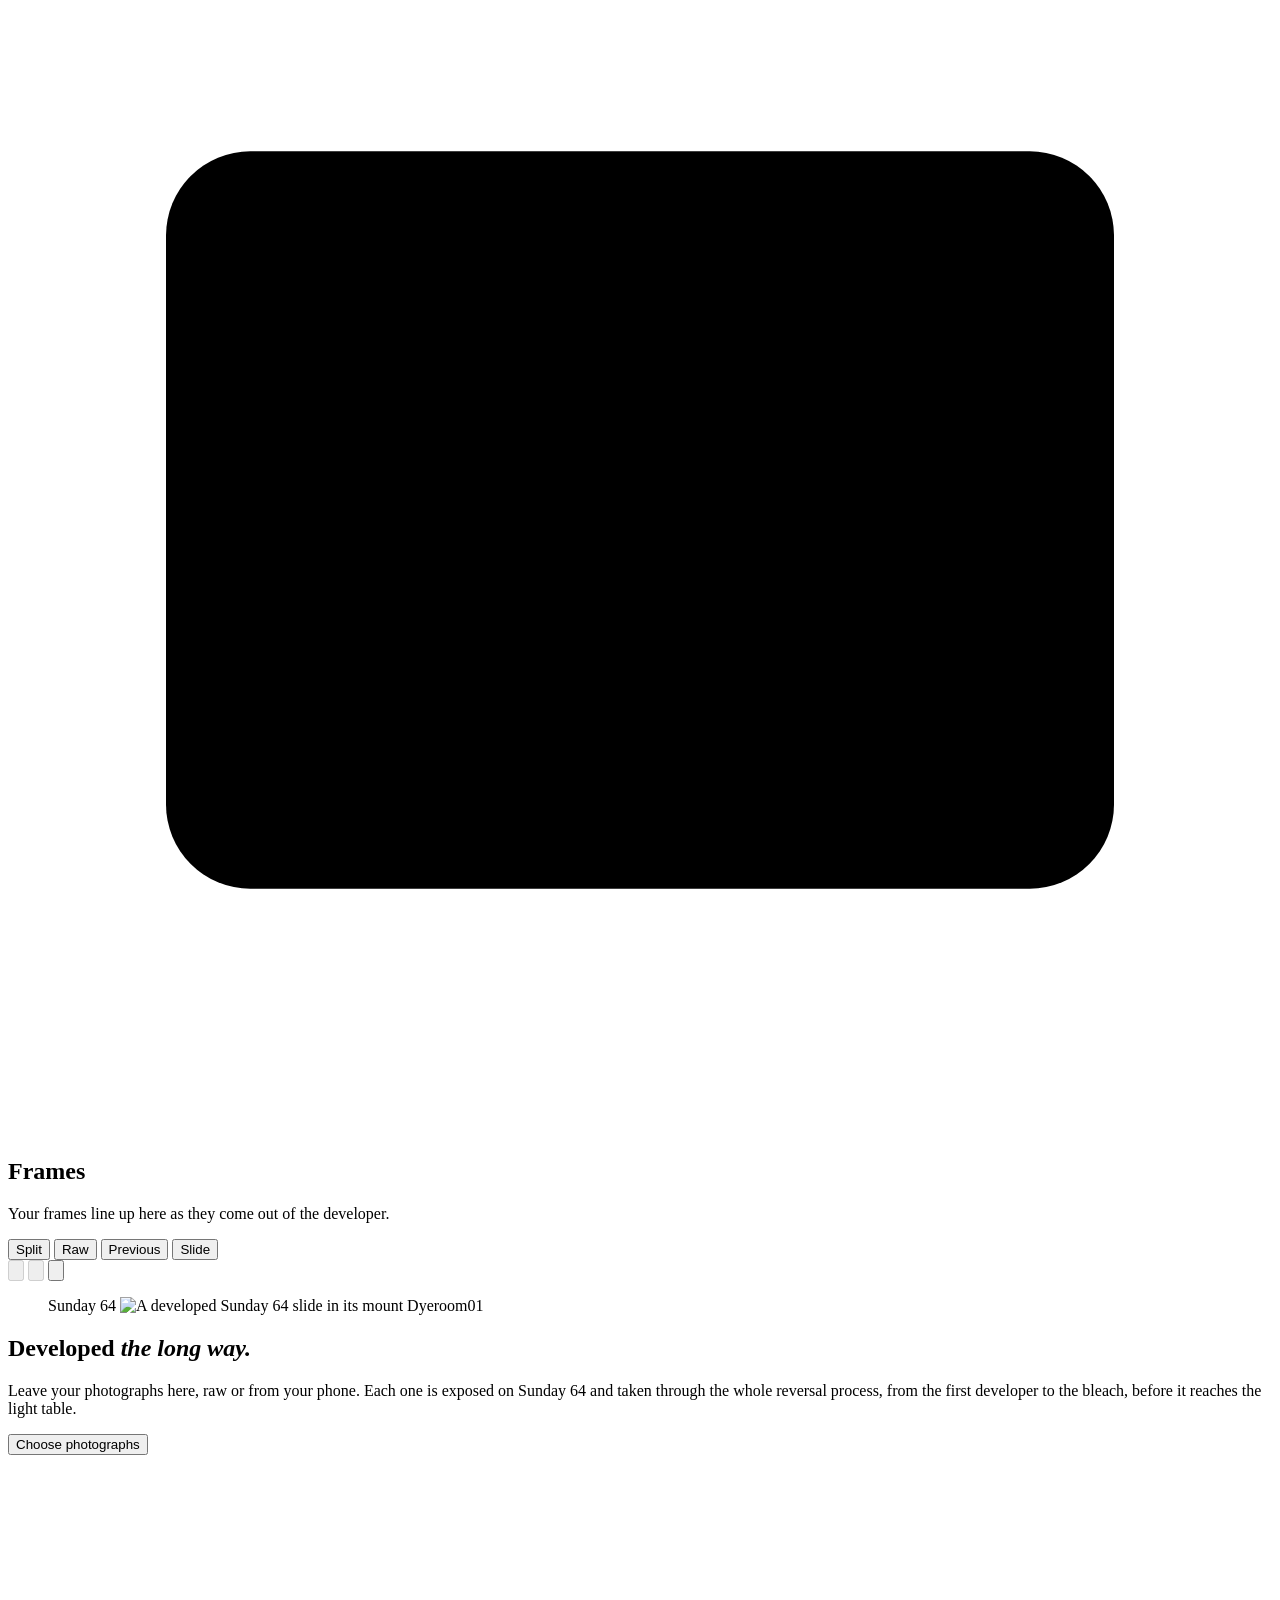
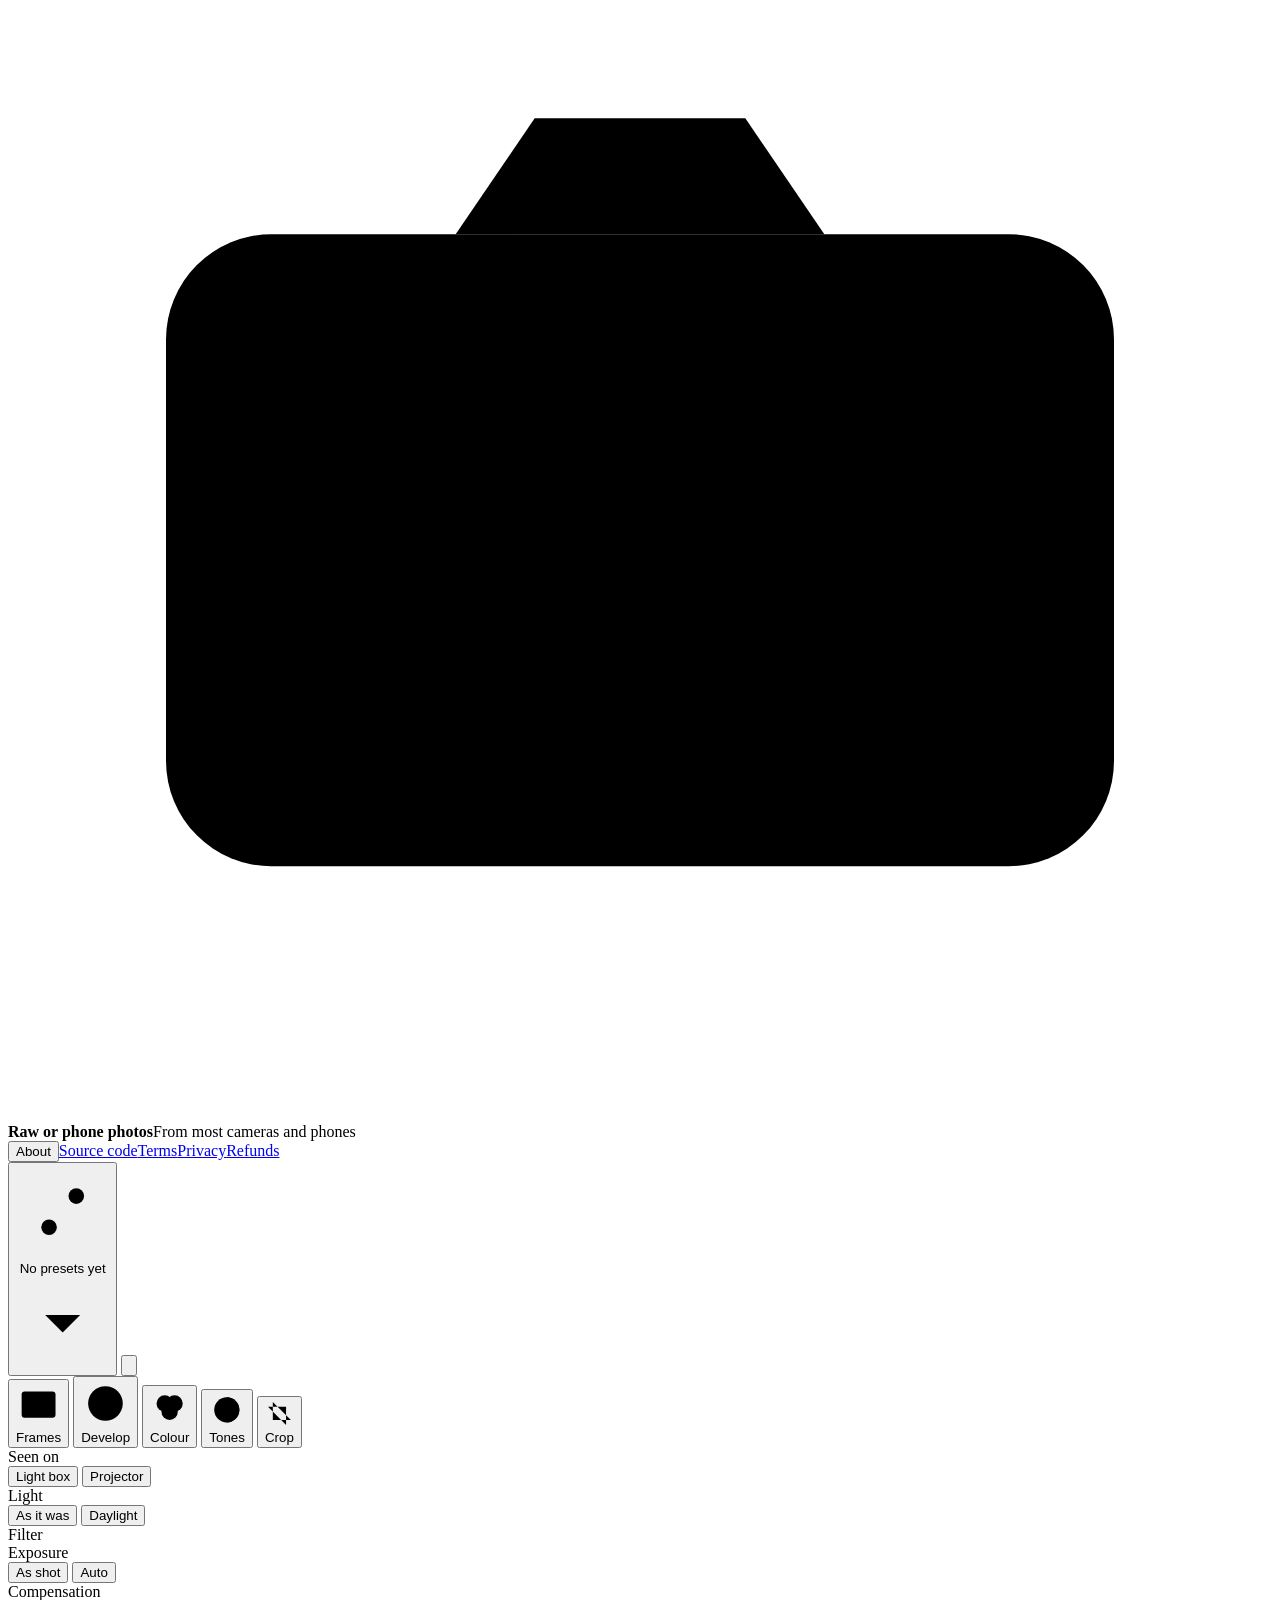
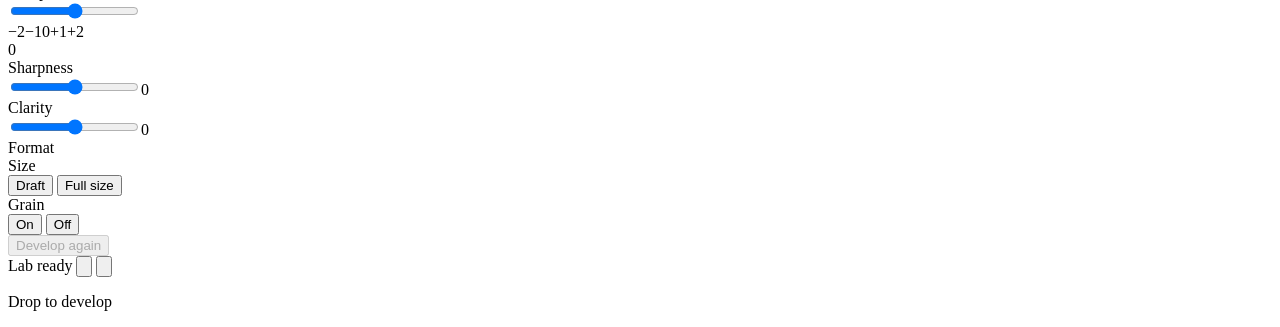
==== commit 7eaccc13: "Site: the source code is linked from the footer, the About page and the app" ====
--- a/dyeroom/web/static/index.html
+++ b/dyeroom/web/static/index.html
@@ -91,7 +91,7 @@
             <div class="feature" id="fact-privacy" hidden title=""><svg viewBox="0 0 24 24" aria-hidden="true"><rect x="5" y="10.5" width="14" height="9.5" rx="2"/><path d="M8.5 10.5V8a3.5 3.5 0 0 1 7 0v2.5M12 14.4v2"/></svg><span class="feature-text"><b>Nothing is stored</b><span>Deleted when you leave</span></span></div>
             <div class="feature" id="fact-formats"><svg viewBox="0 0 24 24" aria-hidden="true"><path d="M8.5 7.2 10 5h4l1.5 2.2"/><rect x="3" y="7.2" width="18" height="12" rx="2"/><circle cx="12" cy="13.2" r="3.4"/></svg><span class="feature-text"><b>Raw or phone photos</b><span id="fact-formats-note">From most cameras and phones</span></span></div>
           </div>
-          <nav class="legal-links" aria-label="Legal"><button type="button" id="about-link">About</button><a href="/terms">Terms</a><a href="/privacy">Privacy</a><a href="/refunds" class="refunds-link">Refunds</a><a class="contact-link" hidden>Contact</a></nav>
+          <nav class="legal-links" aria-label="Legal"><button type="button" id="about-link">About</button><a href="https://github.com/djordjejanjic/dyeroom" class="source-link" target="_blank" rel="noopener">Source code</a><a href="/terms">Terms</a><a href="/privacy">Privacy</a><a href="/refunds" class="refunds-link">Refunds</a><a class="contact-link" hidden>Contact</a></nav>
         </div>
       </section>
 
@@ -331,7 +331,11 @@
     <h3>Colourising</h3>
     <p class="fine">DDColor by Xiaoyang Kang, Tao Yang, Wenqi Ouyang, Peiran Ren, Lingzhi Li and Xuansong Xie (DAMO Academy, Alibaba Group), under the Apache License 2.0. Photographs it colours are marked as edited with generative AI in their metadata, never in the picture. <a href="/licences" target="_blank" rel="noopener">Licences</a></p>
   </section>
-  <nav class="legal-links" aria-label="Legal"><a href="/terms" target="_blank" rel="noopener">Terms</a><a href="/privacy" target="_blank" rel="noopener">Privacy</a><a href="/refunds" class="refunds-link" target="_blank" rel="noopener">Refunds</a><a class="contact-link" hidden>Contact</a></nav>
+  <section class="about-part">
+    <h3>Free software</h3>
+    <p class="fine">Dyeroom is free software under the GNU Affero General Public License, version 3 or later. The source code, and how to run Dyeroom on your own computer, are at <a href="https://github.com/djordjejanjic/dyeroom" target="_blank" rel="noopener">github.com/djordjejanjic/dyeroom</a>.</p>
+  </section>
+  <nav class="legal-links" aria-label="Legal"><a href="https://github.com/djordjejanjic/dyeroom" class="source-link" target="_blank" rel="noopener">Source code</a><a href="/terms" target="_blank" rel="noopener">Terms</a><a href="/privacy" target="_blank" rel="noopener">Privacy</a><a href="/refunds" class="refunds-link" target="_blank" rel="noopener">Refunds</a><a class="contact-link" hidden>Contact</a></nav>
 </dialog>
 
 <dialog class="dialog sheet" id="signin" aria-labelledby="signin-title" tabindex="-1">
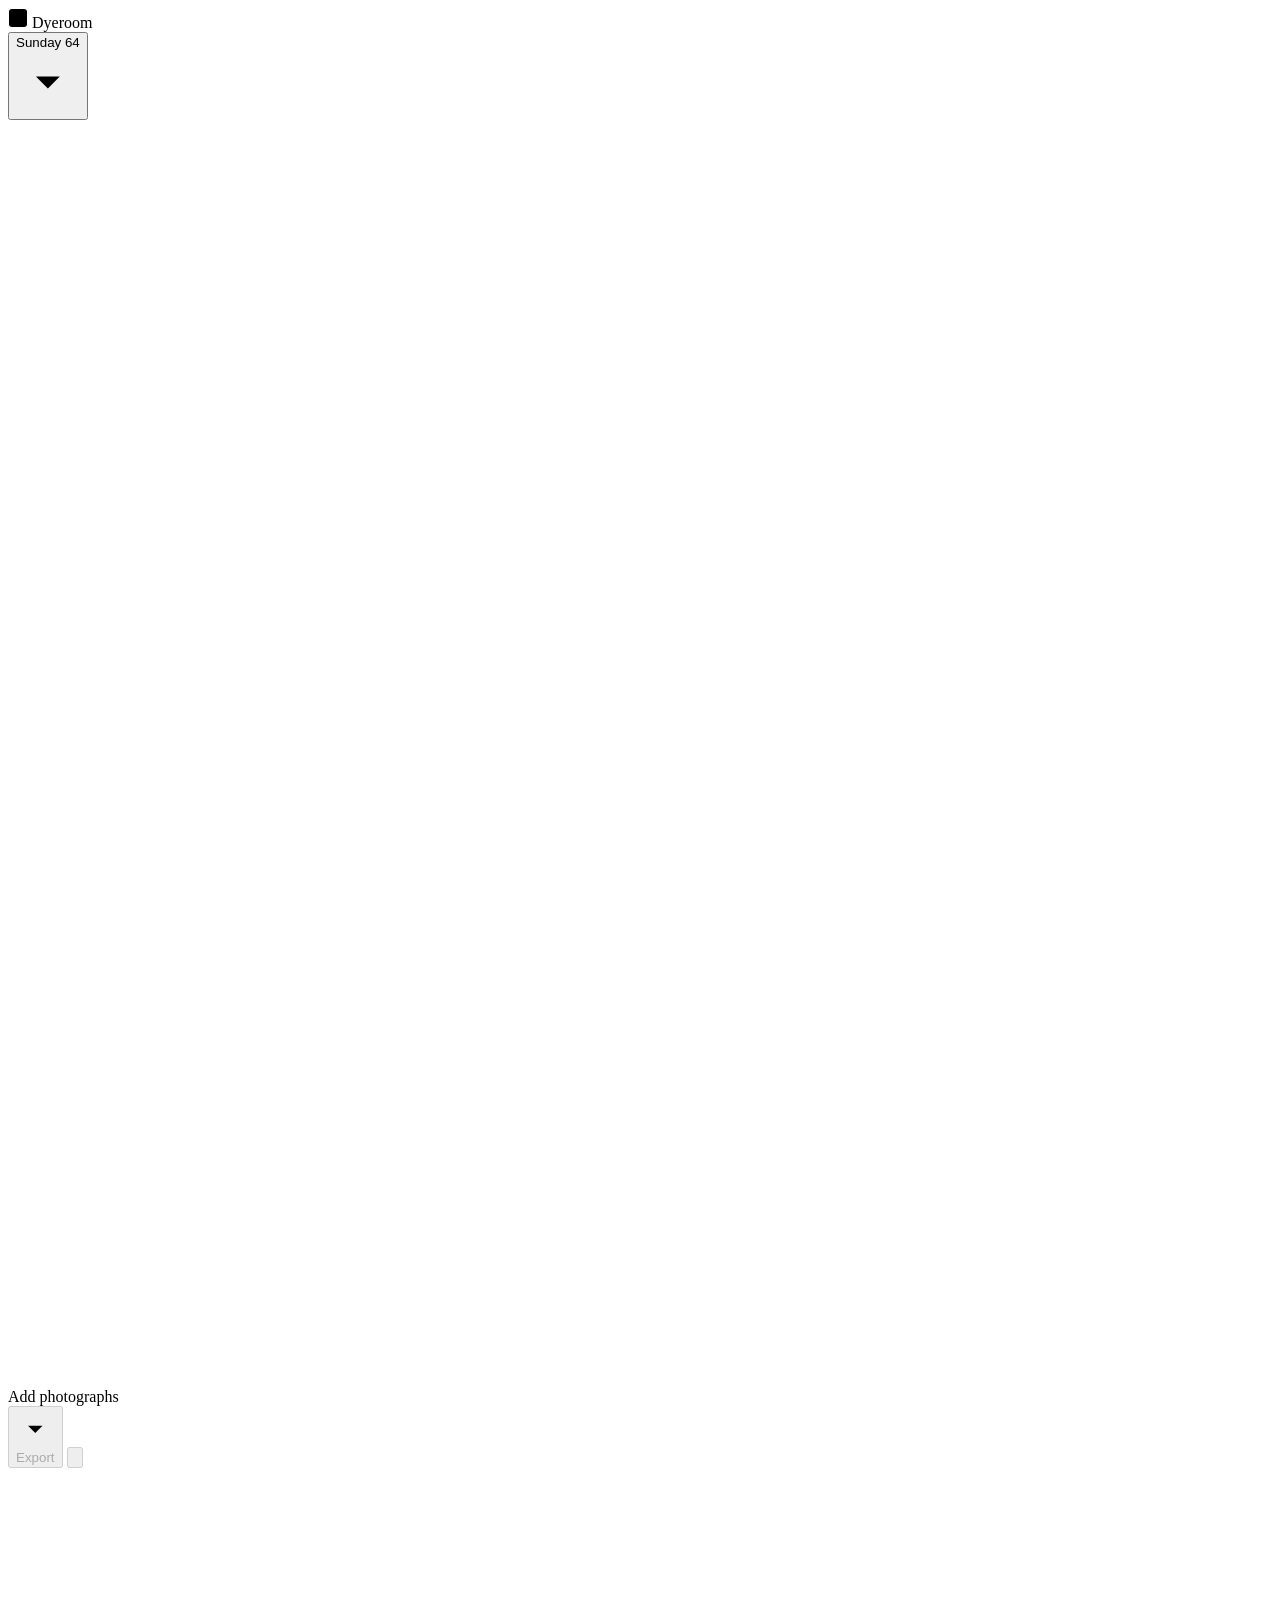
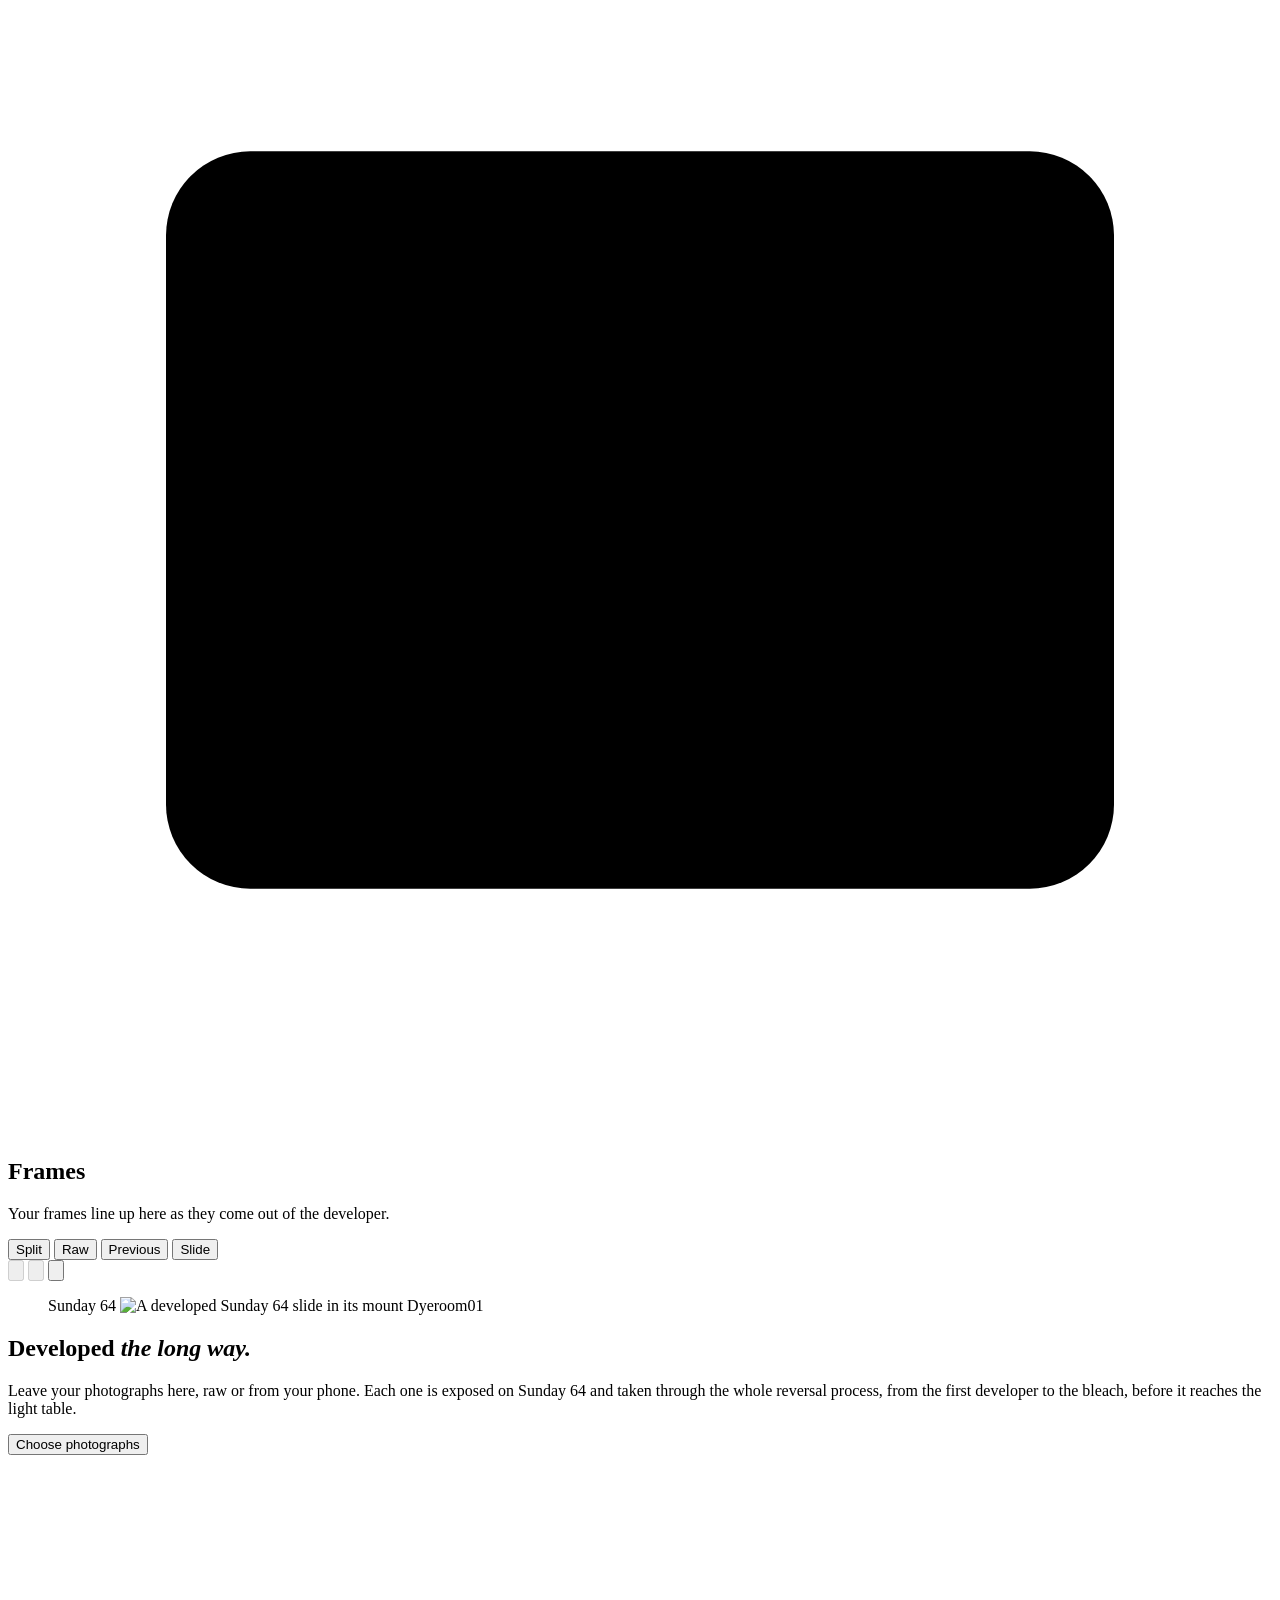
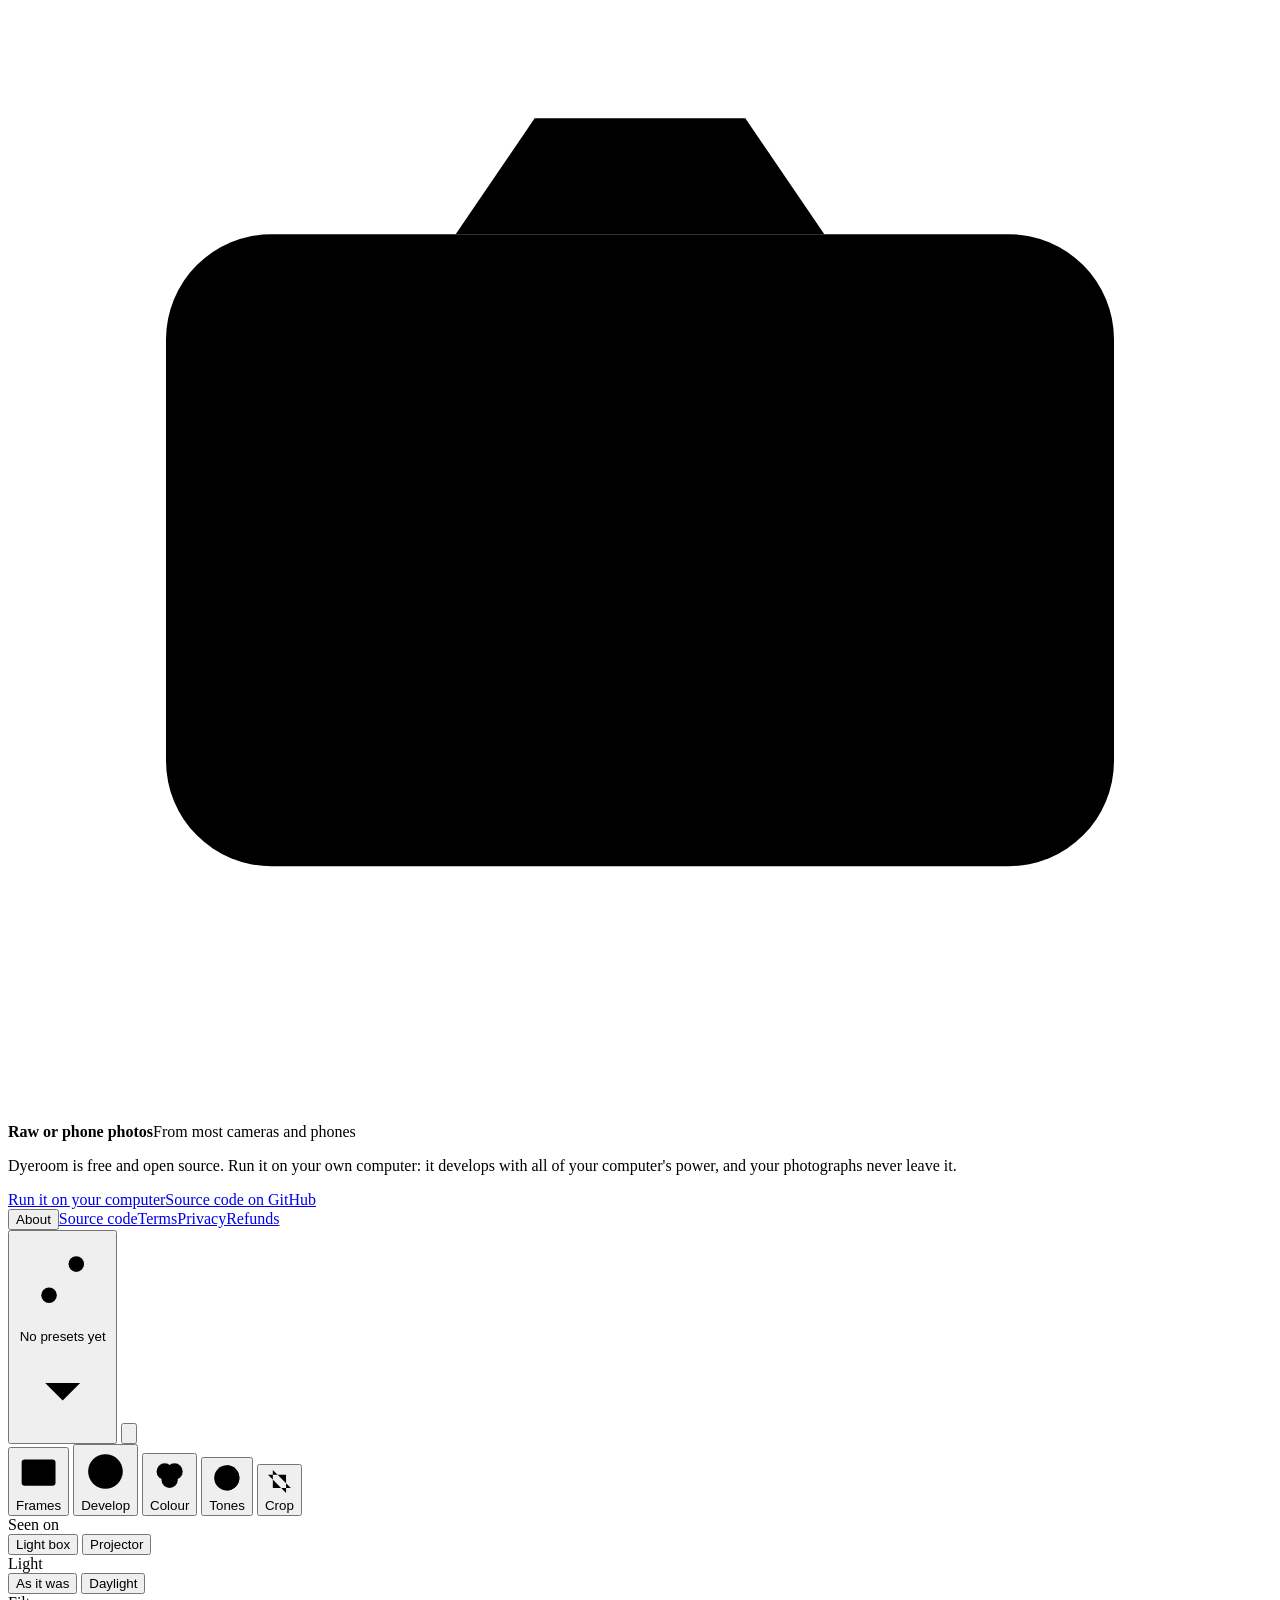
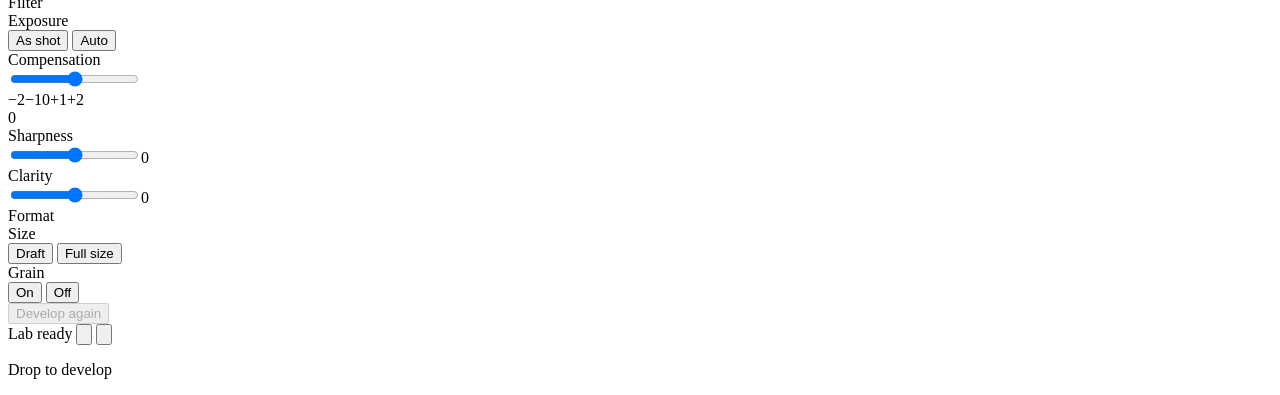
==== commit f0446a4b: "Site and app: Dyeroom is open source and runs on your own computer A page, /run-on-your-computer, wi" ====
--- a/dyeroom/web/static/index.html
+++ b/dyeroom/web/static/index.html
@@ -9,7 +9,7 @@
 <link rel="icon" href="/static/icon.svg" type="image/svg+xml">
 <link rel="icon" href="/favicon.ico" sizes="48x48">
 <link rel="apple-touch-icon" href="/static/apple-touch-icon.png">
-<link rel="manifest" href="/static/site.webmanifest">
+<link rel="manifest" href="/static/site.webmanifest" crossorigin="use-credentials">
 <link rel="stylesheet" href="/static/style.css">
 </head>
 <body>
@@ -91,6 +91,10 @@
             <div class="feature" id="fact-privacy" hidden title=""><svg viewBox="0 0 24 24" aria-hidden="true"><rect x="5" y="10.5" width="14" height="9.5" rx="2"/><path d="M8.5 10.5V8a3.5 3.5 0 0 1 7 0v2.5M12 14.4v2"/></svg><span class="feature-text"><b>Nothing is stored</b><span>Deleted when you leave</span></span></div>
             <div class="feature" id="fact-formats"><svg viewBox="0 0 24 24" aria-hidden="true"><path d="M8.5 7.2 10 5h4l1.5 2.2"/><rect x="3" y="7.2" width="18" height="12" rx="2"/><circle cx="12" cy="13.2" r="3.4"/></svg><span class="feature-text"><b>Raw or phone photos</b><span id="fact-formats-note">From most cameras and phones</span></span></div>
           </div>
+          <div class="local-offer" id="local-offer">
+            <p>Dyeroom is free and open source. Run it on your own computer: it develops with all of your computer's power, and your photographs never leave it.</p>
+            <div class="local-actions"><a class="btn" href="/run-on-your-computer" target="_blank" rel="noopener">Run it on your computer</a><a class="local-source" href="https://github.com/djordjejanjic/dyeroom" target="_blank" rel="noopener">Source code on GitHub</a></div>
+          </div>
           <nav class="legal-links" aria-label="Legal"><button type="button" id="about-link">About</button><a href="https://github.com/djordjejanjic/dyeroom" class="source-link" target="_blank" rel="noopener">Source code</a><a href="/terms">Terms</a><a href="/privacy">Privacy</a><a href="/refunds" class="refunds-link">Refunds</a><a class="contact-link" hidden>Contact</a></nav>
         </div>
       </section>
@@ -125,6 +129,7 @@
           <div class="working-actions" id="working-mono" hidden>
             <button class="btn primary" id="as-print">Print on Monday 400</button>
             <button class="btn" id="as-colour" hidden title="An AI model guesses the colours; the tones stay the photograph's own">Colourise, then develop</button>
+            <button class="btn" id="get-colour" hidden title="An AI model guesses the colours; the tones stay the photograph's own. It is fetched once, from Dyeroom's releases on GitHub">Get colourising (270 MB, once)</button>
           </div>
         </div>
       </div>
@@ -298,6 +303,7 @@
   <span class="status-bar" id="status-bar" hidden><span id="status-fill"></span></span>
   <span class="spacer"></span>
   <span id="queue"></span>
+  <a class="status-link" id="update-status" href="https://github.com/djordjejanjic/dyeroom/releases/latest" target="_blank" rel="noopener" title="To update: run the installer again, or: uv tool upgrade dyeroom" hidden><svg viewBox="0 0 24 24" aria-hidden="true"><circle cx="12" cy="12" r="8.5"/><path d="M12 16V8.5M8.8 11.5 12 8.3l3.2 3.2"/></svg><span></span></a>
   <a class="status-link donate-link" id="donate-status" target="_blank" rel="noopener" hidden><svg viewBox="0 0 24 24" aria-hidden="true"><path d="M5 9.5h11v4.5a5 5 0 0 1-5 5h-1a5 5 0 0 1-5-5z"/><path d="M16 11h1.6a2.4 2.4 0 0 1 0 4.8H16"/><path d="M9 3.8c-.6.7-.6 1.5 0 2.2M12.5 3.8c-.6.7-.6 1.5 0 2.2"/></svg>Buy me a coffee</a>
   <button class="status-tool" id="keys-open" type="button" title="Keyboard shortcuts (?)" aria-label="Keyboard shortcuts"><svg viewBox="0 0 24 24" aria-hidden="true"><rect x="2.5" y="6" width="19" height="12" rx="2"/><path d="M6 9.5h.01M9 9.5h.01M12 9.5h.01M15 9.5h.01M18 9.5h.01M6 12.5h.01M18 12.5h.01M9 12.5h6M8 15h8"/></svg></button>
   <button class="status-tool" id="about-open" type="button" title="About Dyeroom" aria-label="About Dyeroom"><svg viewBox="0 0 24 24" aria-hidden="true"><circle cx="12" cy="12" r="8.5"/><path d="M12 11v5.5M12 7.8h.01"/></svg></button>
